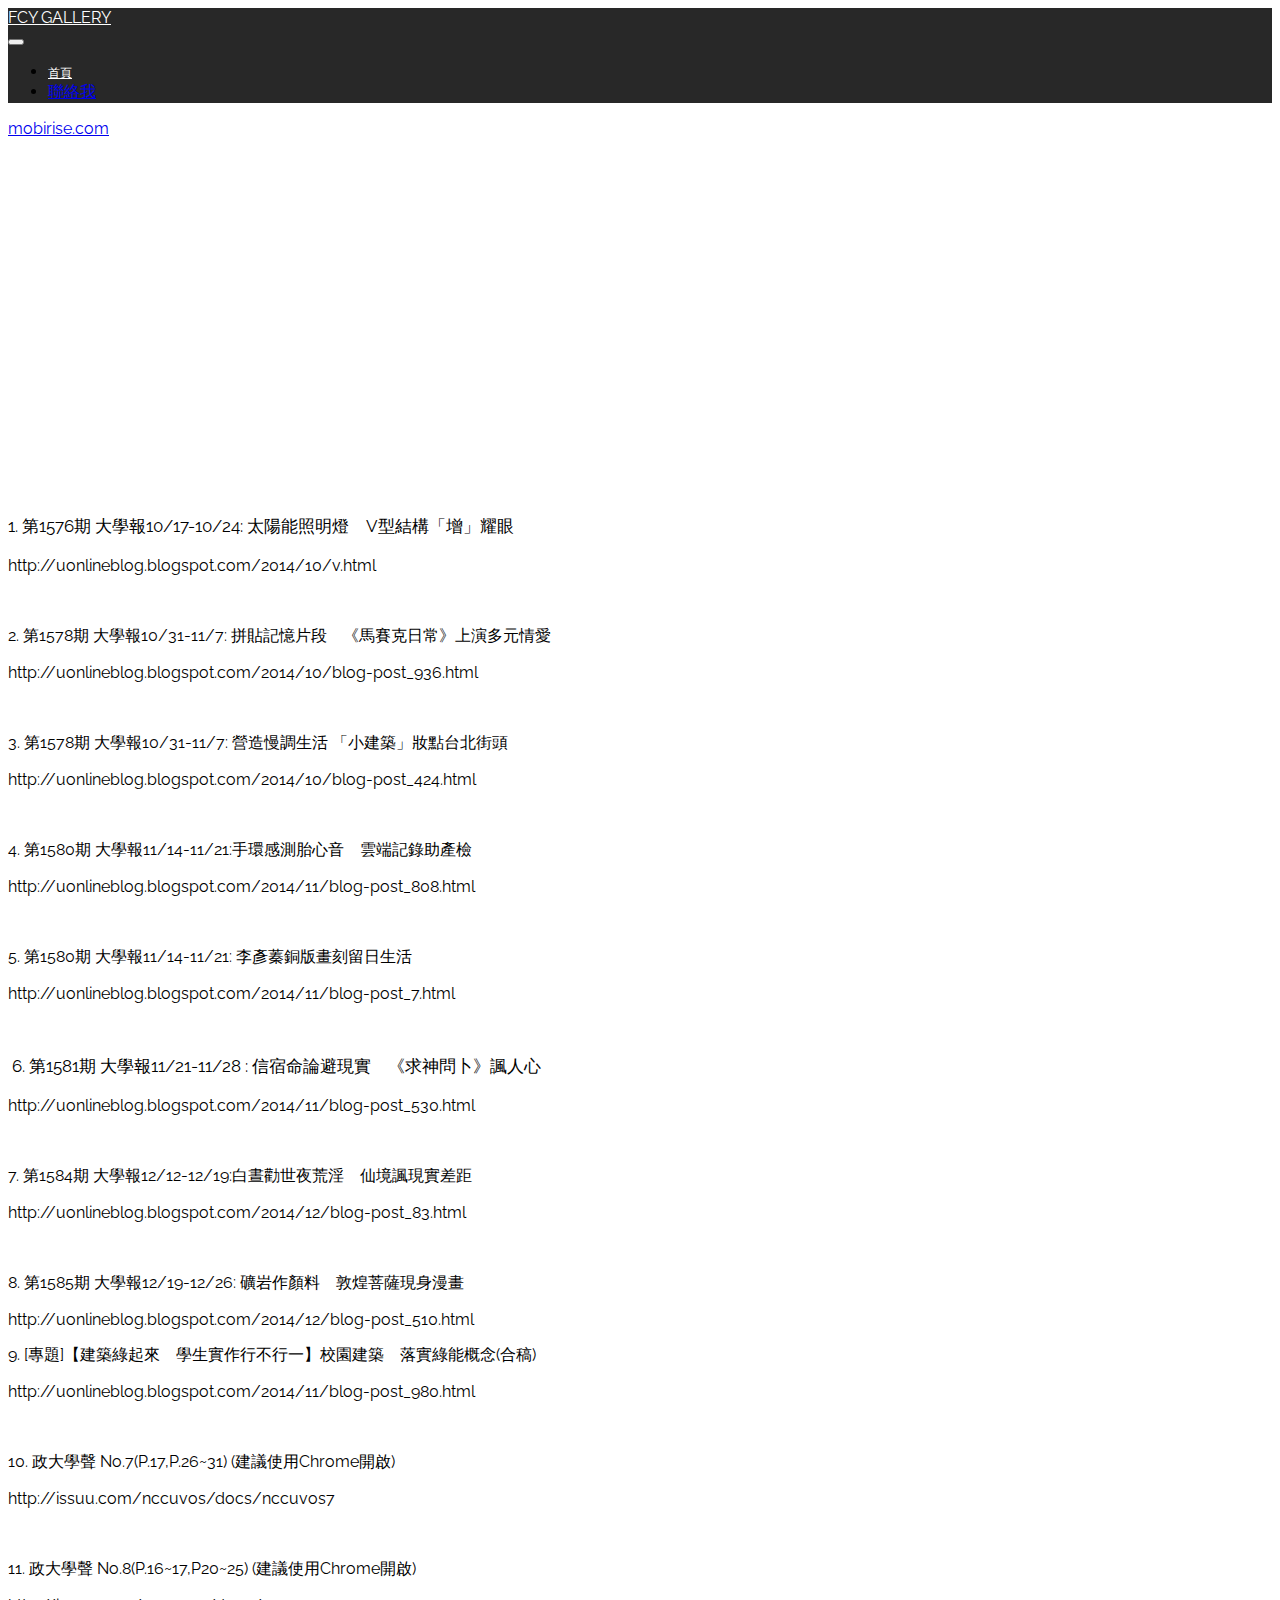
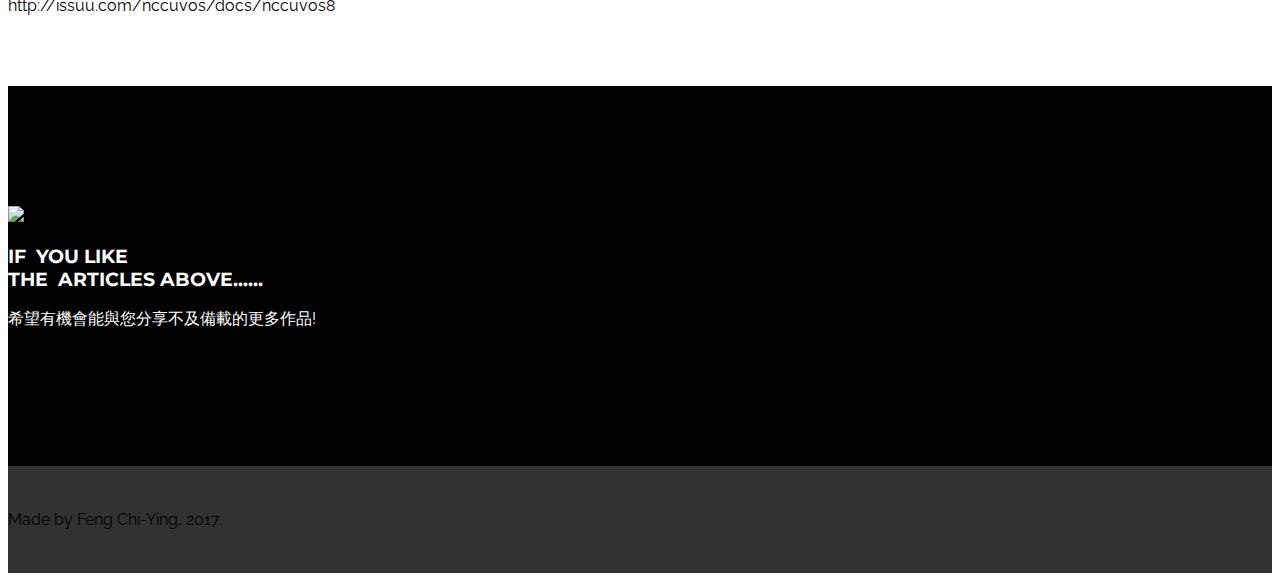
==== writing.html @ b8d7a673 "create github pages" ====
<!DOCTYPE html>
<html>
<head>
  <!-- Site made with Mobirise Website Builder v3.12.1, https://mobirise.com -->
  <meta charset="UTF-8">
  <meta http-equiv="X-UA-Compatible" content="IE=edge">
  <meta name="generator" content="Mobirise v3.12.1, mobirise.com">
  <meta name="viewport" content="width=device-width, initial-scale=1">
  <link rel="shortcut icon" href="assets/images/imag0545-128x96.png" type="image/x-icon">
  <meta name="description" content="文字作品">
  <title>文字作品</title>
  <link rel="stylesheet" href="https://fonts.googleapis.com/css?family=Lora:400,700,400italic,700italic&amp;subset=latin">
  <link rel="stylesheet" href="https://fonts.googleapis.com/css?family=Montserrat:400,700">
  <link rel="stylesheet" href="https://fonts.googleapis.com/css?family=Raleway:100,100i,200,200i,300,300i,400,400i,500,500i,600,600i,700,700i,800,800i,900,900i">
  <link rel="stylesheet" href="assets/bootstrap-material-design-font/css/material.css">
  <link rel="stylesheet" href="assets/web/assets/mobirise-icons/mobirise-icons.css">
  <link rel="stylesheet" href="assets/tether/tether.min.css">
  <link rel="stylesheet" href="assets/bootstrap/css/bootstrap.min.css">
  <link rel="stylesheet" href="assets/animate.css/animate.min.css">
  <link rel="stylesheet" href="assets/dropdown/css/style.css">
  <link rel="stylesheet" href="assets/theme/css/style.css">
  <link rel="stylesheet" href="assets/mobirise/css/mbr-additional.css" type="text/css">
  
  
  
</head>
<body>
<section id="menu-6">

    <nav class="navbar navbar-dropdown bg-color transparent navbar-fixed-top">
        <div class="container">

            <div class="mbr-table">
                <div class="mbr-table-cell">

                    <div class="navbar-brand">
                        <span class="navbar-logo"><span class="mbri-user2 mbr-iconfont mbr-iconfont-menu" style="color: rgb(249, 82, 219);"></span></span>
                        <a class="navbar-caption" href="index.html#header1-1">FCY GALLERY</a>
                    </div>

                </div>
                <div class="mbr-table-cell">

                    <button class="navbar-toggler pull-xs-right hidden-md-up" type="button" data-toggle="collapse" data-target="#exCollapsingNavbar">
                        <div class="hamburger-icon"></div>
                    </button>

                    <ul class="nav-dropdown collapse pull-xs-right nav navbar-nav navbar-toggleable-sm" id="exCollapsingNavbar"><li class="nav-item"><a class="nav-link link" href="#top"><span class="mbri-home mbr-iconfont mbr-iconfont-btn" style="color: rgb(41, 105, 176);"></span>首頁</a></li><li class="nav-item nav-btn"><a class="nav-link btn btn-white btn-white-outline" href="index.html#social-buttons2-k">聯絡我</a></li></ul>
                    <button hidden="" class="navbar-toggler navbar-close" type="button" data-toggle="collapse" data-target="#exCollapsingNavbar">
                        <div class="close-icon"></div>
                    </button>

                </div>
            </div>

        </div>
    </nav>

</section>

<section class="engine"><a rel="external" href="https://mobirise.com">mobirise.com</a></section><section class="mbr-section article mbr-parallax-background mbr-after-navbar" id="msg-box8-9" style="background-image: url(assets/images/mbr-1-2000x1333.jpg); padding-top: 120px; padding-bottom: 120px;">

    <div class="mbr-overlay" style="opacity: 0.5; background-color: rgb(34, 34, 34);">
    </div>
    <div class="container">
        <div class="row">
            <div class="col-md-8 col-md-offset-2 text-xs-center">
                <h3 class="mbr-section-title display-2">文字作品</h3>
                <div class="lead"><p>以下為過去所有的採訪作品。</p></div>
                
            </div>
        </div>
    </div>

</section>

<section class="mbr-section article mbr-section__container" id="content6-d" style="background-color: rgb(255, 255, 255); padding-top: 20px; padding-bottom: 20px;">

    <div class="container">
        <div class="row">
            <div class="col-xs-12 col-md-6 lead"><p><span style="font-size: 1.07rem; line-height: 1.5;">1.  	第1576期 大學報10/17-10/24: 太陽能照明燈　V型結構「增」耀眼</span><br></p><p>http://uonlineblog.blogspot.com/2014/10/v.html</p><p><br></p><p>2.  	第1578期 大學報10/31-11/7: 拼貼記憶片段　《馬賽克日常》上演多元情愛</p><p>http://uonlineblog.blogspot.com/2014/10/blog-post_936.html</p><p><br></p><p>3.  	第1578期 大學報10/31-11/7: 營造慢調生活 「小建築」妝點台北街頭&nbsp;</p><p>http://uonlineblog.blogspot.com/2014/10/blog-post_424.html</p><p><br></p><p>4.  	第1580期 大學報11/14-11/21:手環感測胎心音　雲端記錄助產檢</p><p>http://uonlineblog.blogspot.com/2014/11/blog-post_808.html</p><p><br></p><p>5.      第1580期 大學報11/14-11/21: 李彥蓁銅版畫刻留日生活&nbsp;</p><p>http://uonlineblog.blogspot.com/2014/11/blog-post_7.html</p><p><br></p></div>
            <div class="col-xs-12 col-md-6 lead"><p><span style="font-size: 1.07rem; line-height: 1.5;">&nbsp;6</span><span style="font-size: 1.07rem; line-height: 1.5;">.  	第1581期 大學報11/21-11/28 : 信宿命論避現實　《求神問卜》諷人心&nbsp;</span></p><p>http://uonlineblog.blogspot.com/2014/11/blog-post_530.html</p><p>&nbsp;</p><p>7.   第1584期 大學報12/12-12/19:白晝勸世夜荒淫　仙境諷現實差距</p><p>http://uonlineblog.blogspot.com/2014/12/blog-post_83.html</p><p><br></p><p>8.   第1585期 大學報12/19-12/26: 礦岩作顏料　敦煌菩薩現身漫畫</p><p>http://uonlineblog.blogspot.com/2014/12/blog-post_510.html</p><p>9. [專題]【建築綠起來　學生實作行不行一】校園建築　落實綠能概念(合稿)</p><p>http://uonlineblog.blogspot.com/2014/11/blog-post_980.html</p><p><br></p><p>10.   政大學聲 No.7(P.17,P.26~31) (建議使用Chrome開啟)</p><p>http://issuu.com/nccuvos/docs/nccuvos7</p><p><br></p><p>11.   政大學聲 No.8(P.16~17,P20~25) (建議使用Chrome開啟)</p><p>http://issuu.com/nccuvos/docs/nccuvos8</p><p><br></p></div>
        </div>
    </div>

</section>

<section class="mbr-section" id="msg-box6-q" style="background-color: rgb(0, 0, 0); padding-top: 120px; padding-bottom: 120px;">

    
    <div class="container">
        <div class="row">
            <div class="mbr-table-md-up">

              <div class="mbr-table-cell mbr-right-padding-md-up mbr-valign-top col-md-7 image-size" style="width: 50%;">
                  <div class="mbr-figure"><img src="assets/images/mbr-1400x933.jpg"></div>
              </div>

              


              <div class="mbr-table-cell col-md-5 text-xs-center text-md-left content-size">
                  <h3 class="mbr-section-title display-2">IF &nbsp;YOU LIKE <br>THE &nbsp;ARTICLES ABOVE......&nbsp;</h3>
                  <div class="lead">

                    <p>希望有機會能與您分享不及備載的更多作品!</p>

                  </div>

                  
              </div>


              

            </div>
        </div>
    </div>

</section>

<footer class="mbr-small-footer mbr-section mbr-section-nopadding" id="footer1-7" style="background-color: rgb(50, 50, 50); padding-top: 1.75rem; padding-bottom: 1.75rem;">
    
    <div class="container">
        <p class="text-xs-center"><font color="#000000">Made by Feng Chi-Ying, 2017.</font></p>
    </div>
</footer>


  <script src="assets/web/assets/jquery/jquery.min.js"></script>
  <script src="assets/tether/tether.min.js"></script>
  <script src="assets/bootstrap/js/bootstrap.min.js"></script>
  <script src="assets/smooth-scroll/smooth-scroll.js"></script>
  <script src="assets/jarallax/jarallax.js"></script>
  <script src="assets/viewport-checker/jquery.viewportchecker.js"></script>
  <script src="assets/dropdown/js/script.min.js"></script>
  <script src="assets/touch-swipe/jquery.touch-swipe.min.js"></script>
  <script src="assets/theme/js/script.js"></script>
  
  
  <input name="animation" type="hidden">
   <div id="scrollToTop" class="scrollToTop mbr-arrow-up"><a style="text-align: center;"><i class="mbr-arrow-up-icon"></i></a></div>
  </body>
</html>
---- assets/mobirise/css/mbr-additional.css ----
@import url(https://fonts.googleapis.com/css?family=Montserrat:400,700);
@import url(https://fonts.googleapis.com/css?family=Lora:400,700);
@import url(https://fonts.googleapis.com/css?family=Raleway:400,300,700);
@import url(https://fonts.googleapis.com/css?family=Oswald:400,300,700);



body,
input,
textarea,
.mbr-company .list-group-text {
  font-family: 'Raleway', sans-serif;
}
.mbr-footer-content li,
.mbr-footer .mbr-contacts li {
  font-family: 'Raleway', sans-serif;
}
.btn,
.alert,
h1,
h2,
h3,
h4,
h5,
h6,
.h1,
.h2,
.h3,
.h4,
.h5,
.h6,
.display-1,
.display-2,
.display-3,
.display-4,
.mbr-figure .mbr-figure-caption,
.mbr-gallery-title,
.mbr-map [data-state-details],
.mbr-price {
  font-family: 'Montserrat', sans-serif;
}
.mbr-footer-content h1,
.mbr-footer .mbr-contacts h1,
.mbr-footer-content h2,
.mbr-footer .mbr-contacts h2,
.mbr-footer-content h3,
.mbr-footer .mbr-contacts h3,
.mbr-footer-content h4,
.mbr-footer .mbr-contacts h4,
.mbr-footer-content p strong,
.mbr-footer .mbr-contacts p strong,
.mbr-footer-content strong,
.mbr-footer .mbr-contacts strong {
  font-family: 'Montserrat', sans-serif;
}
.btn {
  border-radius: 1.6em;
}
.mbr-subscribe .btn {
  border-radius: 1.6em !important;
}
.btn-sm,
.lead a,
.lead blockquote,
.mbr-section-subtitle,
.mbr-section-hero .mbr-section-lead,
.mbr-cards .card-subtitle,
.mbr-testimonial .card-block {
  font-family: 'Lora', serif;
}
.mbr-author-name {
  font-family: 'Montserrat', sans-serif;
}
.mbr-author-desc {
  font-family: 'Lora', serif;
}
.mbr-plan-title {
  font-family: 'Montserrat', sans-serif;
}
.mbr-plan-subtitle,
.mbr-plan-price-desc {
  font-family: 'Lora', serif;
}
.bg-primary {
  background-color: #87e4e4 !important;
}
.bg-success {
  background-color: #ffffff !important;
}
.bg-info {
  background-color: #7e9b9f !important;
}
.bg-warning {
  background-color: #fac51c !important;
}
.bg-danger {
  background-color: #f28281 !important;
}
.btn-primary {
  background-color: #87e4e4;
  border-color: #87e4e4;
  color: #ffffff;
}
.btn-primary:hover,
.btn-primary:focus,
.btn-primary.focus,
.btn-primary:active,
.btn-primary.active {
  color: #ffffff;
  background-color: #49d6d6;
  border-color: #49d6d6;
}
.btn-primary.disabled,
.btn-primary:disabled {
  color: #ffffff !important;
  background-color: #49d6d6 !important;
  border-color: #49d6d6 !important;
}
.btn-secondary {
  background-color: #2969b0;
  border-color: #2969b0;
  color: #ffffff;
}
.btn-secondary:hover,
.btn-secondary:focus,
.btn-secondary.focus,
.btn-secondary:active,
.btn-secondary.active {
  color: #ffffff;
  background-color: #1b4472;
  border-color: #1b4472;
}
.btn-secondary.disabled,
.btn-secondary:disabled {
  color: #ffffff !important;
  background-color: #1b4472 !important;
  border-color: #1b4472 !important;
}
.btn-info {
  background-color: #7e9b9f;
  border-color: #7e9b9f;
  color: #ffffff;
}
.btn-info:hover,
.btn-info:focus,
.btn-info.focus,
.btn-info:active,
.btn-info.active {
  color: #ffffff;
  background-color: #597478;
  border-color: #597478;
}
.btn-info.disabled,
.btn-info:disabled {
  color: #ffffff !important;
  background-color: #597478 !important;
  border-color: #597478 !important;
}
.btn-success {
  background-color: #ffffff;
  border-color: #ffffff;
  color: #ffffff;
}
.btn-success:hover,
.btn-success:focus,
.btn-success.focus,
.btn-success:active,
.btn-success.active {
  color: #ffffff;
  background-color: #d4d4d4;
  border-color: #d4d4d4;
}
.btn-success.disabled,
.btn-success:disabled {
  color: #ffffff !important;
  background-color: #d4d4d4 !important;
  border-color: #d4d4d4 !important;
}
.btn-warning {
  background-color: #fac51c;
  border-color: #fac51c;
  color: #ffffff;
}
.btn-warning:hover,
.btn-warning:focus,
.btn-warning.focus,
.btn-warning:active,
.btn-warning.active {
  color: #ffffff;
  background-color: #c59704;
  border-color: #c59704;
}
.btn-warning.disabled,
.btn-warning:disabled {
  color: #ffffff !important;
  background-color: #c59704 !important;
  border-color: #c59704 !important;
}
.btn-danger {
  background-color: #f28281;
  border-color: #f28281;
  color: #ffffff;
}
.btn-danger:hover,
.btn-danger:focus,
.btn-danger.focus,
.btn-danger:active,
.btn-danger.active {
  color: #ffffff;
  background-color: #eb3d3c;
  border-color: #eb3d3c;
}
.btn-danger.disabled,
.btn-danger:disabled {
  color: #ffffff !important;
  background-color: #eb3d3c !important;
  border-color: #eb3d3c !important;
}
.btn-primary-outline {
  background: none;
  border-color: #34d1d1;
  color: #34d1d1;
}
.btn-primary-outline:hover,
.btn-primary-outline:focus,
.btn-primary-outline.focus,
.btn-primary-outline:active,
.btn-primary-outline.active {
  color: #ffffff;
  background-color: #87e4e4;
  border-color: #87e4e4;
}
.btn-primary-outline.disabled,
.btn-primary-outline:disabled {
  color: #ffffff !important;
  background-color: #87e4e4 !important;
  border-color: #87e4e4 !important;
}
.btn-secondary-outline {
  background: none;
  border-color: #16385d;
  color: #16385d;
}
.btn-secondary-outline:hover,
.btn-secondary-outline:focus,
.btn-secondary-outline.focus,
.btn-secondary-outline:active,
.btn-secondary-outline.active {
  color: #ffffff;
  background-color: #2969b0;
  border-color: #2969b0;
}
.btn-secondary-outline.disabled,
.btn-secondary-outline:disabled {
  color: #ffffff !important;
  background-color: #2969b0 !important;
  border-color: #2969b0 !important;
}
.btn-info-outline {
  background: none;
  border-color: #4e6669;
  color: #4e6669;
}
.btn-info-outline:hover,
.btn-info-outline:focus,
.btn-info-outline.focus,
.btn-info-outline:active,
.btn-info-outline.active {
  color: #ffffff;
  background-color: #7e9b9f;
  border-color: #7e9b9f;
}
.btn-info-outline.disabled,
.btn-info-outline:disabled {
  color: #ffffff !important;
  background-color: #7e9b9f !important;
  border-color: #7e9b9f !important;
}
.btn-success-outline {
  background: none;
  border-color: #ffffff;
  color: #ffffff;
}
.btn-success-outline:hover,
.btn-success-outline:focus,
.btn-success-outline.focus,
.btn-success-outline:active,
.btn-success-outline.active {
  color: #ffffff;
  background-color: #ffffff;
  border-color: #ffffff;
}
.btn-success-outline.disabled,
.btn-success-outline:disabled {
  color: #ffffff !important;
  background-color: #ffffff !important;
  border-color: #ffffff !important;
}
.btn-warning-outline {
  background: none;
  border-color: #ac8404;
  color: #ac8404;
}
.btn-warning-outline:hover,
.btn-warning-outline:focus,
.btn-warning-outline.focus,
.btn-warning-outline:active,
.btn-warning-outline.active {
  color: #ffffff;
  background-color: #fac51c;
  border-color: #fac51c;
}
.btn-warning-outline.disabled,
.btn-warning-outline:disabled {
  color: #ffffff !important;
  background-color: #fac51c !important;
  border-color: #fac51c !important;
}
.btn-danger-outline {
  background: none;
  border-color: #e82625;
  color: #e82625;
}
.btn-danger-outline:hover,
.btn-danger-outline:focus,
.btn-danger-outline.focus,
.btn-danger-outline:active,
.btn-danger-outline.active {
  color: #ffffff;
  background-color: #f28281;
  border-color: #f28281;
}
.btn-danger-outline.disabled,
.btn-danger-outline:disabled {
  color: #ffffff !important;
  background-color: #f28281 !important;
  border-color: #f28281 !important;
}
.text-primary {
  color: #87e4e4 !important;
}
.text-success {
  color: #ffffff !important;
}
.text-info {
  color: #7e9b9f !important;
}
.text-warning {
  color: #fac51c !important;
}
.text-danger {
  color: #f28281 !important;
}
.alert-success {
  background-color: #ffffff;
}
.alert-info {
  background-color: #7e9b9f;
}
.alert-warning {
  background-color: #fac51c;
}
.alert-danger {
  background-color: #f28281;
}
.btn-social {
  border-color: #87e4e4;
}
.btn-social:hover {
  background: #87e4e4;
}
.mbr-company .list-group-item.active .list-group-text {
  color: #87e4e4;
}
.mbr-footer p a,
.mbr-footer ul a {
  color: #87e4e4;
}
.mbr-footer-content li::before,
.mbr-footer .mbr-contacts li::before {
  background: #87e4e4;
}
.mbr-footer-content li a:hover,
.mbr-footer .mbr-contacts li a:hover {
  color: #87e4e4;
}
.lead a,
.lead a:hover {
  color: #87e4e4;
}
.lead blockquote {
  border-color: #87e4e4;
}
.mbr-plan-header.bg-primary .mbr-plan-subtitle,
.mbr-plan-header.bg-primary .mbr-plan-price-desc {
  color: #ffffff;
}
.mbr-plan-header.bg-success .mbr-plan-subtitle,
.mbr-plan-header.bg-success .mbr-plan-price-desc {
  color: #ffffff;
}
.mbr-plan-header.bg-info .mbr-plan-subtitle,
.mbr-plan-header.bg-info .mbr-plan-price-desc {
  color: #c7d4d5;
}
.mbr-plan-header.bg-warning .mbr-plan-subtitle,
.mbr-plan-header.bg-warning .mbr-plan-price-desc {
  color: #fef8e4;
}
.mbr-plan-header.bg-danger .mbr-plan-subtitle,
.mbr-plan-header.bg-danger .mbr-plan-price-desc {
  color: #ffffff;
}
.mbr-small-footer a,
.mbr-gallery-filter li:hover {
  color: #87e4e4;
}
#msg-box8-9 .mbr-section-title,
#msg-box8-9 p {
  color: #fff;
}
#msg-box8-9 .lead {
  color: #ffffff;
}
#menu-6 .hide-buttons .nav-btn {
  display: none !important;
}
#menu-6 .navbar-caption {
  color: #ffffff;
}
#menu-6 .navbar-toggler {
  color: #ffffff;
}
#menu-6 .link,
#menu-6 .dropdown-item {
  color: #ffffff;
}
#menu-6 .link {
  font-size: 0.75rem;
}
#menu-6 .dropdown-item,
#menu-6 .nav-dropdown-sm .link {
  font-size: 0.812rem;
}
#menu-6 .link:hover,
#menu-6 .dropdown-item:hover,
#menu-6 .link:focus,
#menu-6 .dropdown-item:focus {
  color: #87e4e4;
}
#menu-6 .link[aria-expanded="true"],
#menu-6 .dropdown-menu {
  background: #0e0e0e;
}
#menu-6 .nav-dropdown-sm .link:focus,
#menu-6 .nav-dropdown-sm .link:hover,
#menu-6 .nav-dropdown-sm .dropdown-item:focus,
#menu-6 .nav-dropdown-sm .dropdown-item:hover {
  background: #202020!important;
}
#menu-6 .navbar,
#menu-6 .nav-dropdown-sm,
#menu-6 .nav-dropdown-sm .link[aria-expanded="true"],
#menu-6 .nav-dropdown-sm .dropdown-menu {
  background: #282828;
}
#menu-6 .bg-color.transparent .link {
  color: #ffffff;
  transition: none;
}
#menu-6 .bg-color.transparent.opened .link {
  transition: color 0.2s ease-in-out;
}
#menu-6 .bg-color.transparent.opened .link:hover,
#menu-6 .bg-color.transparent.opened .link:focus {
  color: #87e4e4;
}
#menu-6 .link[aria-expanded="true"],
#menu-6 .dropdown-item[aria-expanded="true"] {
  color: #87e4e4!important;
}
#menu-6.mbr-navbar--stuck .mbr-navbar__section {
  background: #2c2c2c;
}
#menu-6 .mbr-navbar__hamburger {
  color: #ffffff;
}
#menu-6 .close-icon::before,
#menu-6 .close-icon::after {
  background-color: #ffffff;
}
#msg-box6-q .mbr-section-title,
#msg-box6-q .lead p {
  color: #fff;
}

#menu-0 .hide-buttons .nav-btn {
  display: none !important;
}
#menu-0 .navbar-caption {
  color: #ffffff;
}
#menu-0 .navbar-toggler {
  color: #ffffff;
}
#menu-0 .link,
#menu-0 .dropdown-item {
  color: #ffffff;
}
#menu-0 .link {
  font-size: 0.75rem;
}
#menu-0 .dropdown-item,
#menu-0 .nav-dropdown-sm .link {
  font-size: 0.812rem;
}
#menu-0 .link:hover,
#menu-0 .dropdown-item:hover,
#menu-0 .link:focus,
#menu-0 .dropdown-item:focus {
  color: #87e4e4;
}
#menu-0 .link[aria-expanded="true"],
#menu-0 .dropdown-menu {
  background: #0e0e0e;
}
#menu-0 .nav-dropdown-sm .link:focus,
#menu-0 .nav-dropdown-sm .link:hover,
#menu-0 .nav-dropdown-sm .dropdown-item:focus,
#menu-0 .nav-dropdown-sm .dropdown-item:hover {
  background: #202020!important;
}
#menu-0 .navbar,
#menu-0 .nav-dropdown-sm,
#menu-0 .nav-dropdown-sm .link[aria-expanded="true"],
#menu-0 .nav-dropdown-sm .dropdown-menu {
  background: #282828;
}
#menu-0 .bg-color.transparent .link {
  color: #ffffff;
  transition: none;
}
#menu-0 .bg-color.transparent.opened .link {
  transition: color 0.2s ease-in-out;
}
#menu-0 .bg-color.transparent.opened .link:hover,
#menu-0 .bg-color.transparent.opened .link:focus {
  color: #87e4e4;
}
#menu-0 .link[aria-expanded="true"],
#menu-0 .dropdown-item[aria-expanded="true"] {
  color: #87e4e4!important;
}
#menu-0.mbr-navbar--stuck .mbr-navbar__section {
  background: #2c2c2c;
}
#menu-0 .mbr-navbar__hamburger {
  color: #ffffff;
}
#menu-0 .close-icon::before,
#menu-0 .close-icon::after {
  background-color: #ffffff;
}
#header1-1 .btn {
  font-family: 'Oswald', sans-serif;
}
#header1-1 .mbr-section-title {
  color: #2969b0;
}
#header1-1 .mbr-section-lead {
  color: #000000;
}
#image2-f DIV {
  font-size: 18px;
  color: #000000;
}
#features3-j .btn {
  font-size: 16px;
}
#msg-box1-h H3 {
  font-size: 46px;
  color: #2969b0;
}
#msg-box1-h .btn {
  font-size: 16px;
}
#msg-box1-h FONT {
  color: #7c706b;
}
#features6-5 H4 {
  color: #ec2cde;
}
#features6-5 .btn {
  font-size: 16px;
}
#features6-5 P {
  text-align: center;
}
#features6-5 FONT {
  text-align: left;
}
#social-buttons3-n .mbr-section-title,
#social-buttons3-n .btn-social {
  color: #fff;
}
#social-buttons3-n .mbr-section-title {
  font-size: 36px;
}
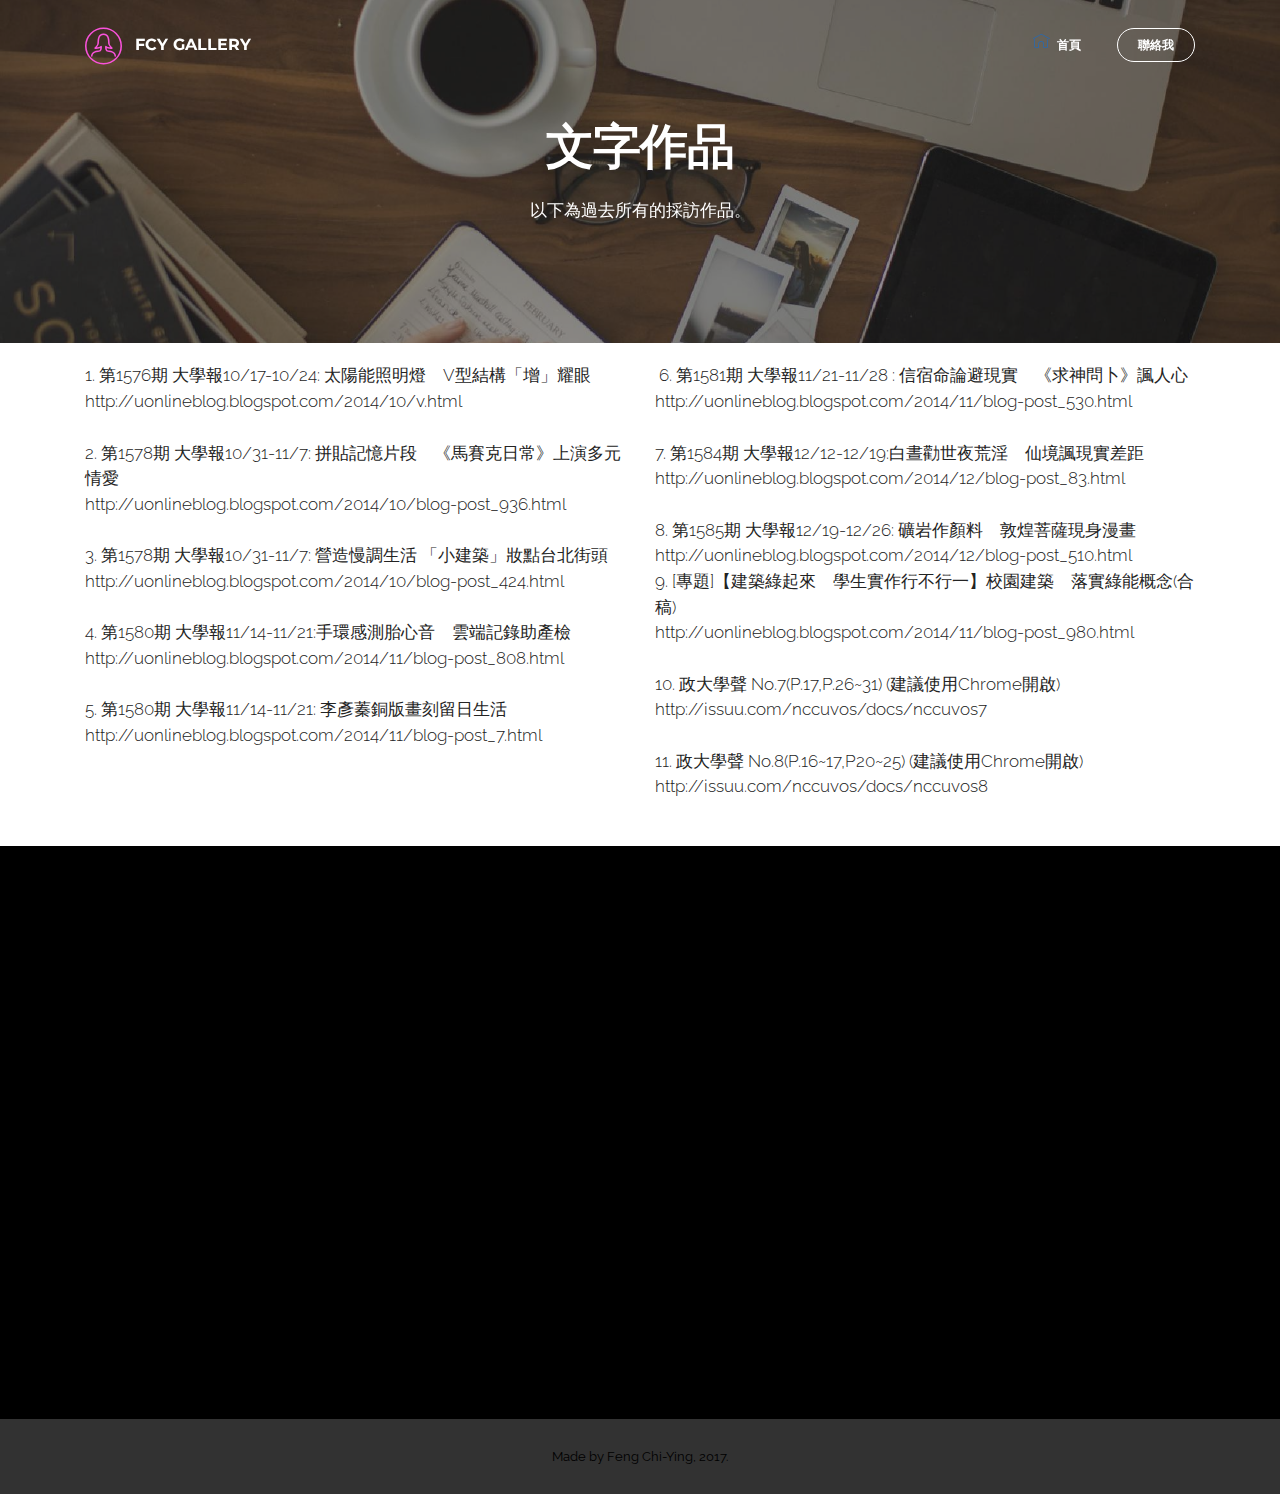
==== commit 9e1a7c0a: "create github pages" ====
--- a/writing.html
+++ b/writing.html
@@ -58,7 +58,7 @@
 
 </section>
 
-<section class="engine"><a rel="external" href="https://mobirise.com">mobirise.com</a></section><section class="mbr-section article mbr-parallax-background mbr-after-navbar" id="msg-box8-9" style="background-image: url(assets/images/mbr-1-2000x1333.jpg); padding-top: 120px; padding-bottom: 120px;">
+<section class="engine"><a rel="external" href="https://mobirise.com">Mobirise</a></section><section class="mbr-section article mbr-parallax-background mbr-after-navbar" id="msg-box8-9" style="background-image: url(assets/images/mbr-1-2000x1333.jpg); padding-top: 120px; padding-bottom: 120px;">
 
     <div class="mbr-overlay" style="opacity: 0.5; background-color: rgb(34, 34, 34);">
     </div>
--- a/assets/bootstrap-material-design-font/css/material.css
+++ b/assets/bootstrap-material-design-font/css/material.css
@@ -0,0 +1,2522 @@
+@font-face {
+  font-family: 'Material-Design-Icons';
+  src: url('../fonts/Material-Design-Icons.eot?3ocs8m');
+  src: url('../fonts/Material-Design-Icons.eot?#iefix3ocs8m') format('embedded-opentype'), url('../fonts/Material-Design-Icons.woff?3ocs8m') format('woff'), url('../fonts/Material-Design-Icons.ttf?3ocs8m') format('truetype'), url('../fonts/Material-Design-Icons.svg?3ocs8m#Material-Design-Icons') format('svg');
+  font-weight: normal;
+  font-style: normal;
+}
+[class^="mdi-"],
+[class*="mdi-"] {
+  speak: none;
+  display: inline-block;
+  font-style: normal;
+  font-variant:normal;
+  font-weight:normal;
+  /*font-size:24px;*/
+  line-height:1;
+  font-family:'Material-Design-Icons' !important;
+  text-rendering: auto;
+  
+  -webkit-font-smoothing: antialiased;
+  -moz-osx-font-smoothing: grayscale;
+  -webkit-transform: translate(0, 0);
+      -ms-transform: translate(0, 0);
+          transform: translate(0, 0);
+}
+[class^="mdi-"]:before,
+[class*="mdi-"]:before {
+  display: inline-block;
+  speak: none;
+  text-decoration: inherit;
+}
+[class^="mdi-"].pull-left,
+[class*="mdi-"].pull-left {
+  margin-right: .3em;
+}
+[class^="mdi-"].pull-right,
+[class*="mdi-"].pull-right {
+  margin-left: .3em;
+}
+[class^="mdi-"].mdi-lg:before,
+[class*="mdi-"].mdi-lg:before,
+[class^="mdi-"].mdi-lg:after,
+[class*="mdi-"].mdi-lg:after {
+  font-size: 1.33333333em;
+  line-height: 0.75em;
+  vertical-align: -15%;
+}
+[class^="mdi-"].mdi-2x:before,
+[class*="mdi-"].mdi-2x:before,
+[class^="mdi-"].mdi-2x:after,
+[class*="mdi-"].mdi-2x:after {
+  font-size: 2em;
+}
+[class^="mdi-"].mdi-3x:before,
+[class*="mdi-"].mdi-3x:before,
+[class^="mdi-"].mdi-3x:after,
+[class*="mdi-"].mdi-3x:after {
+  font-size: 3em;
+}
+[class^="mdi-"].mdi-4x:before,
+[class*="mdi-"].mdi-4x:before,
+[class^="mdi-"].mdi-4x:after,
+[class*="mdi-"].mdi-4x:after {
+  font-size: 4em;
+}
+[class^="mdi-"].mdi-5x:before,
+[class*="mdi-"].mdi-5x:before,
+[class^="mdi-"].mdi-5x:after,
+[class*="mdi-"].mdi-5x:after {
+  font-size: 5em;
+}
+[class^="mdi-device-signal-cellular-"]:after,
+[class^="mdi-device-battery-"]:after,
+[class^="mdi-device-battery-charging-"]:after,
+[class^="mdi-device-signal-cellular-connected-no-internet-"]:after,
+[class^="mdi-device-signal-wifi-"]:after,
+[class^="mdi-device-signal-wifi-statusbar-not-connected"]:after,
+.mdi-device-network-wifi:after {
+  opacity: .3;
+  position: absolute;
+  left: 0;
+  top: 0;
+  z-index: 1;
+  display: inline-block;
+  speak: none;
+  text-decoration: inherit;
+}
+[class^="mdi-device-signal-cellular-"]:after {
+  content: "\e758";
+}
+[class^="mdi-device-battery-"]:after {
+  content: "\e735";
+}
+[class^="mdi-device-battery-charging-"]:after {
+  content: "\e733";
+}
+[class^="mdi-device-signal-cellular-connected-no-internet-"]:after {
+  content: "\e75d";
+}
+[class^="mdi-device-signal-wifi-"]:after,
+.mdi-device-network-wifi:after {
+  content: "\e765";
+}
+[class^="mdi-device-signal-wifi-statusbasr-not-connected"]:after {
+  content: "\e8f7";
+}
+.mdi-device-signal-cellular-off:after,
+.mdi-device-signal-cellular-null:after,
+.mdi-device-signal-cellular-no-sim:after,
+.mdi-device-signal-wifi-off:after,
+.mdi-device-signal-wifi-4-bar:after,
+.mdi-device-signal-cellular-4-bar:after,
+.mdi-device-battery-alert:after,
+.mdi-device-signal-cellular-connected-no-internet-4-bar:after,
+.mdi-device-battery-std:after,
+.mdi-device-battery-full .mdi-device-battery-unknown:after {
+  content: "";
+}
+.mdi-fw {
+  width: 1.28571429em;
+  text-align: center;
+}
+.mdi-ul {
+  padding-left: 0;
+  margin-left: 2.14285714em;
+  list-style-type: none;
+}
+.mdi-ul > li {
+  position: relative;
+}
+.mdi-li {
+  position: absolute;
+  left: -2.14285714em;
+  width: 2.14285714em;
+  top: 0.14285714em;
+  text-align: center;
+}
+.mdi-li.mdi-lg {
+  left: -1.85714286em;
+}
+.mdi-border {
+  padding: .2em .25em .15em;
+  border: solid 0.08em #eeeeee;
+  border-radius: .1em;
+}
+.mdi-spin {
+  -webkit-animation: mdi-spin 2s infinite linear;
+  animation: mdi-spin 2s infinite linear;
+  -webkit-transform-origin: 50% 50%;
+  -ms-transform-origin: 50% 50%;
+      transform-origin: 50% 50%;
+}
+.mdi-pulse {
+  -webkit-animation: mdi-spin 1s steps(8) infinite;
+  animation: mdi-spin 1s steps(8) infinite;
+  -webkit-transform-origin: 50% 50%;
+  -ms-transform-origin: 50% 50%;
+      transform-origin: 50% 50%;
+}
+@-webkit-keyframes mdi-spin {
+  0% {
+    -webkit-transform: rotate(0deg);
+    transform: rotate(0deg);
+  }
+  100% {
+    -webkit-transform: rotate(359deg);
+    transform: rotate(359deg);
+  }
+}
+@keyframes mdi-spin {
+  0% {
+    -webkit-transform: rotate(0deg);
+    transform: rotate(0deg);
+  }
+  100% {
+    -webkit-transform: rotate(359deg);
+    transform: rotate(359deg);
+  }
+}
+.mdi-rotate-90 {
+  filter: progid:DXImageTransform.Microsoft.BasicImage(rotation=1);
+  -webkit-transform: rotate(90deg);
+  -ms-transform: rotate(90deg);
+  transform: rotate(90deg);
+}
+.mdi-rotate-180 {
+  filter: progid:DXImageTransform.Microsoft.BasicImage(rotation=2);
+  -webkit-transform: rotate(180deg);
+  -ms-transform: rotate(180deg);
+  transform: rotate(180deg);
+}
+.mdi-rotate-270 {
+  filter: progid:DXImageTransform.Microsoft.BasicImage(rotation=3);
+  -webkit-transform: rotate(270deg);
+  -ms-transform: rotate(270deg);
+  transform: rotate(270deg);
+}
+.mdi-flip-horizontal {
+  filter: progid:DXImageTransform.Microsoft.BasicImage(rotation=0, mirror=1);
+  -webkit-transform: scale(-1, 1);
+  -ms-transform: scale(-1, 1);
+  transform: scale(-1, 1);
+}
+.mdi-flip-vertical {
+  filter: progid:DXImageTransform.Microsoft.BasicImage(rotation=2, mirror=1);
+  -webkit-transform: scale(1, -1);
+  -ms-transform: scale(1, -1);
+  transform: scale(1, -1);
+}
+:root .mdi-rotate-90,
+:root .mdi-rotate-180,
+:root .mdi-rotate-270,
+:root .mdi-flip-horizontal,
+:root .mdi-flip-vertical {
+  -webkit-filter: none;
+          filter: none;
+}
+.mdi-stack {
+  position: relative;
+  display: inline-block;
+  width: 2em;
+  height: 2em;
+  line-height: 2em;
+  vertical-align: middle;
+}
+.mdi-stack-1x,
+.mdi-stack-2x {
+  position: absolute;
+  left: 0;
+  width: 100%;
+  text-align: center;
+}
+.mdi-stack-1x {
+  line-height: inherit;
+}
+.mdi-stack-2x {
+  font-size: 2em;
+}
+.mdi-inverse {
+  color: #ffffff;
+}
+/* Start Icons */
+.mdi-action-3d-rotation:before {
+  content: "\e600";
+}
+.mdi-action-accessibility:before {
+  content: "\e601";
+}
+.mdi-action-account-balance-wallet:before {
+  content: "\e602";
+}
+.mdi-action-account-balance:before {
+  content: "\e603";
+}
+.mdi-action-account-box:before {
+  content: "\e604";
+}
+.mdi-action-account-child:before {
+  content: "\e605";
+}
+.mdi-action-account-circle:before {
+  content: "\e606";
+}
+.mdi-action-add-shopping-cart:before {
+  content: "\e607";
+}
+.mdi-action-alarm-add:before {
+  content: "\e608";
+}
+.mdi-action-alarm-off:before {
+  content: "\e609";
+}
+.mdi-action-alarm-on:before {
+  content: "\e60a";
+}
+.mdi-action-alarm:before {
+  content: "\e60b";
+}
+.mdi-action-android:before {
+  content: "\e60c";
+}
+.mdi-action-announcement:before {
+  content: "\e60d";
+}
+.mdi-action-aspect-ratio:before {
+  content: "\e60e";
+}
+.mdi-action-assessment:before {
+  content: "\e60f";
+}
+.mdi-action-assignment-ind:before {
+  content: "\e610";
+}
+.mdi-action-assignment-late:before {
+  content: "\e611";
+}
+.mdi-action-assignment-return:before {
+  content: "\e612";
+}
+.mdi-action-assignment-returned:before {
+  content: "\e613";
+}
+.mdi-action-assignment-turned-in:before {
+  content: "\e614";
+}
+.mdi-action-assignment:before {
+  content: "\e615";
+}
+.mdi-action-autorenew:before {
+  content: "\e616";
+}
+.mdi-action-backup:before {
+  content: "\e617";
+}
+.mdi-action-book:before {
+  content: "\e618";
+}
+.mdi-action-bookmark-outline:before {
+  content: "\e619";
+}
+.mdi-action-bookmark:before {
+  content: "\e61a";
+}
+.mdi-action-bug-report:before {
+  content: "\e61b";
+}
+.mdi-action-cached:before {
+  content: "\e61c";
+}
+.mdi-action-check-circle:before {
+  content: "\e61d";
+}
+.mdi-action-class:before {
+  content: "\e61e";
+}
+.mdi-action-credit-card:before {
+  content: "\e61f";
+}
+.mdi-action-dashboard:before {
+  content: "\e620";
+}
+.mdi-action-delete:before {
+  content: "\e621";
+}
+.mdi-action-description:before {
+  content: "\e622";
+}
+.mdi-action-dns:before {
+  content: "\e623";
+}
+.mdi-action-done-all:before {
+  content: "\e624";
+}
+.mdi-action-done:before {
+  content: "\e625";
+}
+.mdi-action-event:before {
+  content: "\e626";
+}
+.mdi-action-exit-to-app:before {
+  content: "\e627";
+}
+.mdi-action-explore:before {
+  content: "\e628";
+}
+.mdi-action-extension:before {
+  content: "\e629";
+}
+.mdi-action-face-unlock:before {
+  content: "\e62a";
+}
+.mdi-action-favorite-outline:before {
+  content: "\e62b";
+}
+.mdi-action-favorite:before {
+  content: "\e62c";
+}
+.mdi-action-find-in-page:before {
+  content: "\e62d";
+}
+.mdi-action-find-replace:before {
+  content: "\e62e";
+}
+.mdi-action-flip-to-back:before {
+  content: "\e62f";
+}
+.mdi-action-flip-to-front:before {
+  content: "\e630";
+}
+.mdi-action-get-app:before {
+  content: "\e631";
+}
+.mdi-action-grade:before {
+  content: "\e632";
+}
+.mdi-action-group-work:before {
+  content: "\e633";
+}
+.mdi-action-help:before {
+  content: "\e634";
+}
+.mdi-action-highlight-remove:before {
+  content: "\e635";
+}
+.mdi-action-history:before {
+  content: "\e636";
+}
+.mdi-action-home:before {
+  content: "\e637";
+}
+.mdi-action-https:before {
+  content: "\e638";
+}
+.mdi-action-info-outline:before {
+  content: "\e639";
+}
+.mdi-action-info:before {
+  content: "\e63a";
+}
+.mdi-action-input:before {
+  content: "\e63b";
+}
+.mdi-action-invert-colors:before {
+  content: "\e63c";
+}
+.mdi-action-label-outline:before {
+  content: "\e63d";
+}
+.mdi-action-label:before {
+  content: "\e63e";
+}
+.mdi-action-language:before {
+  content: "\e63f";
+}
+.mdi-action-launch:before {
+  content: "\e640";
+}
+.mdi-action-list:before {
+  content: "\e641";
+}
+.mdi-action-lock-open:before {
+  content: "\e642";
+}
+.mdi-action-lock-outline:before {
+  content: "\e643";
+}
+.mdi-action-lock:before {
+  content: "\e644";
+}
+.mdi-action-loyalty:before {
+  content: "\e645";
+}
+.mdi-action-markunread-mailbox:before {
+  content: "\e646";
+}
+.mdi-action-note-add:before {
+  content: "\e647";
+}
+.mdi-action-open-in-browser:before {
+  content: "\e648";
+}
+.mdi-action-open-in-new:before {
+  content: "\e649";
+}
+.mdi-action-open-with:before {
+  content: "\e64a";
+}
+.mdi-action-pageview:before {
+  content: "\e64b";
+}
+.mdi-action-payment:before {
+  content: "\e64c";
+}
+.mdi-action-perm-camera-mic:before {
+  content: "\e64d";
+}
+.mdi-action-perm-contact-cal:before {
+  content: "\e64e";
+}
+.mdi-action-perm-data-setting:before {
+  content: "\e64f";
+}
+.mdi-action-perm-device-info:before {
+  content: "\e650";
+}
+.mdi-action-perm-identity:before {
+  content: "\e651";
+}
+.mdi-action-perm-media:before {
+  content: "\e652";
+}
+.mdi-action-perm-phone-msg:before {
+  content: "\e653";
+}
+.mdi-action-perm-scan-wifi:before {
+  content: "\e654";
+}
+.mdi-action-picture-in-picture:before {
+  content: "\e655";
+}
+.mdi-action-polymer:before {
+  content: "\e656";
+}
+.mdi-action-print:before {
+  content: "\e657";
+}
+.mdi-action-query-builder:before {
+  content: "\e658";
+}
+.mdi-action-question-answer:before {
+  content: "\e659";
+}
+.mdi-action-receipt:before {
+  content: "\e65a";
+}
+.mdi-action-redeem:before {
+  content: "\e65b";
+}
+.mdi-action-reorder:before {
+  content: "\e65c";
+}
+.mdi-action-report-problem:before {
+  content: "\e65d";
+}
+.mdi-action-restore:before {
+  content: "\e65e";
+}
+.mdi-action-room:before {
+  content: "\e65f";
+}
+.mdi-action-schedule:before {
+  content: "\e660";
+}
+.mdi-action-search:before {
+  content: "\e661";
+}
+.mdi-action-settings-applications:before {
+  content: "\e662";
+}
+.mdi-action-settings-backup-restore:before {
+  content: "\e663";
+}
+.mdi-action-settings-bluetooth:before {
+  content: "\e664";
+}
+.mdi-action-settings-cell:before {
+  content: "\e665";
+}
+.mdi-action-settings-display:before {
+  content: "\e666";
+}
+.mdi-action-settings-ethernet:before {
+  content: "\e667";
+}
+.mdi-action-settings-input-antenna:before {
+  content: "\e668";
+}
+.mdi-action-settings-input-component:before {
+  content: "\e669";
+}
+.mdi-action-settings-input-composite:before {
+  content: "\e66a";
+}
+.mdi-action-settings-input-hdmi:before {
+  content: "\e66b";
+}
+.mdi-action-settings-input-svideo:before {
+  content: "\e66c";
+}
+.mdi-action-settings-overscan:before {
+  content: "\e66d";
+}
+.mdi-action-settings-phone:before {
+  content: "\e66e";
+}
+.mdi-action-settings-power:before {
+  content: "\e66f";
+}
+.mdi-action-settings-remote:before {
+  content: "\e670";
+}
+.mdi-action-settings-voice:before {
+  content: "\e671";
+}
+.mdi-action-settings:before {
+  content: "\e672";
+}
+.mdi-action-shop-two:before {
+  content: "\e673";
+}
+.mdi-action-shop:before {
+  content: "\e674";
+}
+.mdi-action-shopping-basket:before {
+  content: "\e675";
+}
+.mdi-action-shopping-cart:before {
+  content: "\e676";
+}
+.mdi-action-speaker-notes:before {
+  content: "\e677";
+}
+.mdi-action-spellcheck:before {
+  content: "\e678";
+}
+.mdi-action-star-rate:before {
+  content: "\e679";
+}
+.mdi-action-stars:before {
+  content: "\e67a";
+}
+.mdi-action-store:before {
+  content: "\e67b";
+}
+.mdi-action-subject:before {
+  content: "\e67c";
+}
+.mdi-action-supervisor-account:before {
+  content: "\e67d";
+}
+.mdi-action-swap-horiz:before {
+  content: "\e67e";
+}
+.mdi-action-swap-vert-circle:before {
+  content: "\e67f";
+}
+.mdi-action-swap-vert:before {
+  content: "\e680";
+}
+.mdi-action-system-update-tv:before {
+  content: "\e681";
+}
+.mdi-action-tab-unselected:before {
+  content: "\e682";
+}
+.mdi-action-tab:before {
+  content: "\e683";
+}
+.mdi-action-theaters:before {
+  content: "\e684";
+}
+.mdi-action-thumb-down:before {
+  content: "\e685";
+}
+.mdi-action-thumb-up:before {
+  content: "\e686";
+}
+.mdi-action-thumbs-up-down:before {
+  content: "\e687";
+}
+.mdi-action-toc:before {
+  content: "\e688";
+}
+.mdi-action-today:before {
+  content: "\e689";
+}
+.mdi-action-track-changes:before {
+  content: "\e68a";
+}
+.mdi-action-translate:before {
+  content: "\e68b";
+}
+.mdi-action-trending-down:before {
+  content: "\e68c";
+}
+.mdi-action-trending-neutral:before {
+  content: "\e68d";
+}
+.mdi-action-trending-up:before {
+  content: "\e68e";
+}
+.mdi-action-turned-in-not:before {
+  content: "\e68f";
+}
+.mdi-action-turned-in:before {
+  content: "\e690";
+}
+.mdi-action-verified-user:before {
+  content: "\e691";
+}
+.mdi-action-view-agenda:before {
+  content: "\e692";
+}
+.mdi-action-view-array:before {
+  content: "\e693";
+}
+.mdi-action-view-carousel:before {
+  content: "\e694";
+}
+.mdi-action-view-column:before {
+  content: "\e695";
+}
+.mdi-action-view-day:before {
+  content: "\e696";
+}
+.mdi-action-view-headline:before {
+  content: "\e697";
+}
+.mdi-action-view-list:before {
+  content: "\e698";
+}
+.mdi-action-view-module:before {
+  content: "\e699";
+}
+.mdi-action-view-quilt:before {
+  content: "\e69a";
+}
+.mdi-action-view-stream:before {
+  content: "\e69b";
+}
+.mdi-action-view-week:before {
+  content: "\e69c";
+}
+.mdi-action-visibility-off:before {
+  content: "\e69d";
+}
+.mdi-action-visibility:before {
+  content: "\e69e";
+}
+.mdi-action-wallet-giftcard:before {
+  content: "\e69f";
+}
+.mdi-action-wallet-membership:before {
+  content: "\e6a0";
+}
+.mdi-action-wallet-travel:before {
+  content: "\e6a1";
+}
+.mdi-action-work:before {
+  content: "\e6a2";
+}
+.mdi-alert-error:before {
+  content: "\e6a3";
+}
+.mdi-alert-warning:before {
+  content: "\e6a4";
+}
+.mdi-av-album:before {
+  content: "\e6a5";
+}
+.mdi-av-closed-caption:before {
+  content: "\e6a6";
+}
+.mdi-av-equalizer:before {
+  content: "\e6a7";
+}
+.mdi-av-explicit:before {
+  content: "\e6a8";
+}
+.mdi-av-fast-forward:before {
+  content: "\e6a9";
+}
+.mdi-av-fast-rewind:before {
+  content: "\e6aa";
+}
+.mdi-av-games:before {
+  content: "\e6ab";
+}
+.mdi-av-hearing:before {
+  content: "\e6ac";
+}
+.mdi-av-high-quality:before {
+  content: "\e6ad";
+}
+.mdi-av-loop:before {
+  content: "\e6ae";
+}
+.mdi-av-mic-none:before {
+  content: "\e6af";
+}
+.mdi-av-mic-off:before {
+  content: "\e6b0";
+}
+.mdi-av-mic:before {
+  content: "\e6b1";
+}
+.mdi-av-movie:before {
+  content: "\e6b2";
+}
+.mdi-av-my-library-add:before {
+  content: "\e6b3";
+}
+.mdi-av-my-library-books:before {
+  content: "\e6b4";
+}
+.mdi-av-my-library-music:before {
+  content: "\e6b5";
+}
+.mdi-av-new-releases:before {
+  content: "\e6b6";
+}
+.mdi-av-not-interested:before {
+  content: "\e6b7";
+}
+.mdi-av-pause-circle-fill:before {
+  content: "\e6b8";
+}
+.mdi-av-pause-circle-outline:before {
+  content: "\e6b9";
+}
+.mdi-av-pause:before {
+  content: "\e6ba";
+}
+.mdi-av-play-arrow:before {
+  content: "\e6bb";
+}
+.mdi-av-play-circle-fill:before {
+  content: "\e6bc";
+}
+.mdi-av-play-circle-outline:before {
+  content: "\e6bd";
+}
+.mdi-av-play-shopping-bag:before {
+  content: "\e6be";
+}
+.mdi-av-playlist-add:before {
+  content: "\e6bf";
+}
+.mdi-av-queue-music:before {
+  content: "\e6c0";
+}
+.mdi-av-queue:before {
+  content: "\e6c1";
+}
+.mdi-av-radio:before {
+  content: "\e6c2";
+}
+.mdi-av-recent-actors:before {
+  content: "\e6c3";
+}
+.mdi-av-repeat-one:before {
+  content: "\e6c4";
+}
+.mdi-av-repeat:before {
+  content: "\e6c5";
+}
+.mdi-av-replay:before {
+  content: "\e6c6";
+}
+.mdi-av-shuffle:before {
+  content: "\e6c7";
+}
+.mdi-av-skip-next:before {
+  content: "\e6c8";
+}
+.mdi-av-skip-previous:before {
+  content: "\e6c9";
+}
+.mdi-av-snooze:before {
+  content: "\e6ca";
+}
+.mdi-av-stop:before {
+  content: "\e6cb";
+}
+.mdi-av-subtitles:before {
+  content: "\e6cc";
+}
+.mdi-av-surround-sound:before {
+  content: "\e6cd";
+}
+.mdi-av-timer:before {
+  content: "\e6ce";
+}
+.mdi-av-video-collection:before {
+  content: "\e6cf";
+}
+.mdi-av-videocam-off:before {
+  content: "\e6d0";
+}
+.mdi-av-videocam:before {
+  content: "\e6d1";
+}
+.mdi-av-volume-down:before {
+  content: "\e6d2";
+}
+.mdi-av-volume-mute:before {
+  content: "\e6d3";
+}
+.mdi-av-volume-off:before {
+  content: "\e6d4";
+}
+.mdi-av-volume-up:before {
+  content: "\e6d5";
+}
+.mdi-av-web:before {
+  content: "\e6d6";
+}
+.mdi-communication-business:before {
+  content: "\e6d7";
+}
+.mdi-communication-call-end:before {
+  content: "\e6d8";
+}
+.mdi-communication-call-made:before {
+  content: "\e6d9";
+}
+.mdi-communication-call-merge:before {
+  content: "\e6da";
+}
+.mdi-communication-call-missed:before {
+  content: "\e6db";
+}
+.mdi-communication-call-received:before {
+  content: "\e6dc";
+}
+.mdi-communication-call-split:before {
+  content: "\e6dd";
+}
+.mdi-communication-call:before {
+  content: "\e6de";
+}
+.mdi-communication-chat:before {
+  content: "\e6df";
+}
+.mdi-communication-clear-all:before {
+  content: "\e6e0";
+}
+.mdi-communication-comment:before {
+  content: "\e6e1";
+}
+.mdi-communication-contacts:before {
+  content: "\e6e2";
+}
+.mdi-communication-dialer-sip:before {
+  content: "\e6e3";
+}
+.mdi-communication-dialpad:before {
+  content: "\e6e4";
+}
+.mdi-communication-dnd-on:before {
+  content: "\e6e5";
+}
+.mdi-communication-email:before {
+  content: "\e6e6";
+}
+.mdi-communication-forum:before {
+  content: "\e6e7";
+}
+.mdi-communication-import-export:before {
+  content: "\e6e8";
+}
+.mdi-communication-invert-colors-off:before {
+  content: "\e6e9";
+}
+.mdi-communication-invert-colors-on:before {
+  content: "\e6ea";
+}
+.mdi-communication-live-help:before {
+  content: "\e6eb";
+}
+.mdi-communication-location-off:before {
+  content: "\e6ec";
+}
+.mdi-communication-location-on:before {
+  content: "\e6ed";
+}
+.mdi-communication-message:before {
+  content: "\e6ee";
+}
+.mdi-communication-messenger:before {
+  content: "\e6ef";
+}
+.mdi-communication-no-sim:before {
+  content: "\e6f0";
+}
+.mdi-communication-phone:before {
+  content: "\e6f1";
+}
+.mdi-communication-portable-wifi-off:before {
+  content: "\e6f2";
+}
+.mdi-communication-quick-contacts-dialer:before {
+  content: "\e6f3";
+}
+.mdi-communication-quick-contacts-mail:before {
+  content: "\e6f4";
+}
+.mdi-communication-ring-volume:before {
+  content: "\e6f5";
+}
+.mdi-communication-stay-current-landscape:before {
+  content: "\e6f6";
+}
+.mdi-communication-stay-current-portrait:before {
+  content: "\e6f7";
+}
+.mdi-communication-stay-primary-landscape:before {
+  content: "\e6f8";
+}
+.mdi-communication-stay-primary-portrait:before {
+  content: "\e6f9";
+}
+.mdi-communication-swap-calls:before {
+  content: "\e6fa";
+}
+.mdi-communication-textsms:before {
+  content: "\e6fb";
+}
+.mdi-communication-voicemail:before {
+  content: "\e6fc";
+}
+.mdi-communication-vpn-key:before {
+  content: "\e6fd";
+}
+.mdi-content-add-box:before {
+  content: "\e6fe";
+}
+.mdi-content-add-circle-outline:before {
+  content: "\e6ff";
+}
+.mdi-content-add-circle:before {
+  content: "\e700";
+}
+.mdi-content-add:before {
+  content: "\e701";
+}
+.mdi-content-archive:before {
+  content: "\e702";
+}
+.mdi-content-backspace:before {
+  content: "\e703";
+}
+.mdi-content-block:before {
+  content: "\e704";
+}
+.mdi-content-clear:before {
+  content: "\e705";
+}
+.mdi-content-content-copy:before {
+  content: "\e706";
+}
+.mdi-content-content-cut:before {
+  content: "\e707";
+}
+.mdi-content-content-paste:before {
+  content: "\e708";
+}
+.mdi-content-create:before {
+  content: "\e709";
+}
+.mdi-content-drafts:before {
+  content: "\e70a";
+}
+.mdi-content-filter-list:before {
+  content: "\e70b";
+}
+.mdi-content-flag:before {
+  content: "\e70c";
+}
+.mdi-content-forward:before {
+  content: "\e70d";
+}
+.mdi-content-gesture:before {
+  content: "\e70e";
+}
+.mdi-content-inbox:before {
+  content: "\e70f";
+}
+.mdi-content-link:before {
+  content: "\e710";
+}
+.mdi-content-mail:before {
+  content: "\e711";
+}
+.mdi-content-markunread:before {
+  content: "\e712";
+}
+.mdi-content-redo:before {
+  content: "\e713";
+}
+.mdi-content-remove-circle-outline:before {
+  content: "\e714";
+}
+.mdi-content-remove-circle:before {
+  content: "\e715";
+}
+.mdi-content-remove:before {
+  content: "\e716";
+}
+.mdi-content-reply-all:before {
+  content: "\e717";
+}
+.mdi-content-reply:before {
+  content: "\e718";
+}
+.mdi-content-report:before {
+  content: "\e719";
+}
+.mdi-content-save:before {
+  content: "\e71a";
+}
+.mdi-content-select-all:before {
+  content: "\e71b";
+}
+.mdi-content-send:before {
+  content: "\e71c";
+}
+.mdi-content-sort:before {
+  content: "\e71d";
+}
+.mdi-content-text-format:before {
+  content: "\e71e";
+}
+.mdi-content-undo:before {
+  content: "\e71f";
+}
+.mdi-editor-attach-file:before {
+  content: "\e776";
+}
+.mdi-editor-attach-money:before {
+  content: "\e777";
+}
+.mdi-editor-border-all:before {
+  content: "\e778";
+}
+.mdi-editor-border-bottom:before {
+  content: "\e779";
+}
+.mdi-editor-border-clear:before {
+  content: "\e77a";
+}
+.mdi-editor-border-color:before {
+  content: "\e77b";
+}
+.mdi-editor-border-horizontal:before {
+  content: "\e77c";
+}
+.mdi-editor-border-inner:before {
+  content: "\e77d";
+}
+.mdi-editor-border-left:before {
+  content: "\e77e";
+}
+.mdi-editor-border-outer:before {
+  content: "\e77f";
+}
+.mdi-editor-border-right:before {
+  content: "\e780";
+}
+.mdi-editor-border-style:before {
+  content: "\e781";
+}
+.mdi-editor-border-top:before {
+  content: "\e782";
+}
+.mdi-editor-border-vertical:before {
+  content: "\e783";
+}
+.mdi-editor-format-align-center:before {
+  content: "\e784";
+}
+.mdi-editor-format-align-justify:before {
+  content: "\e785";
+}
+.mdi-editor-format-align-left:before {
+  content: "\e786";
+}
+.mdi-editor-format-align-right:before {
+  content: "\e787";
+}
+.mdi-editor-format-bold:before {
+  content: "\e788";
+}
+.mdi-editor-format-clear:before {
+  content: "\e789";
+}
+.mdi-editor-format-color-fill:before {
+  content: "\e78a";
+}
+.mdi-editor-format-color-reset:before {
+  content: "\e78b";
+}
+.mdi-editor-format-color-text:before {
+  content: "\e78c";
+}
+.mdi-editor-format-indent-decrease:before {
+  content: "\e78d";
+}
+.mdi-editor-format-indent-increase:before {
+  content: "\e78e";
+}
+.mdi-editor-format-italic:before {
+  content: "\e78f";
+}
+.mdi-editor-format-line-spacing:before {
+  content: "\e790";
+}
+.mdi-editor-format-list-bulleted:before {
+  content: "\e791";
+}
+.mdi-editor-format-list-numbered:before {
+  content: "\e792";
+}
+.mdi-editor-format-paint:before {
+  content: "\e793";
+}
+.mdi-editor-format-quote:before {
+  content: "\e794";
+}
+.mdi-editor-format-size:before {
+  content: "\e795";
+}
+.mdi-editor-format-strikethrough:before {
+  content: "\e796";
+}
+.mdi-editor-format-textdirection-l-to-r:before {
+  content: "\e797";
+}
+.mdi-editor-format-textdirection-r-to-l:before {
+  content: "\e798";
+}
+.mdi-editor-format-underline:before {
+  content: "\e799";
+}
+.mdi-editor-functions:before {
+  content: "\e79a";
+}
+.mdi-editor-insert-chart:before {
+  content: "\e79b";
+}
+.mdi-editor-insert-comment:before {
+  content: "\e79c";
+}
+.mdi-editor-insert-drive-file:before {
+  content: "\e79d";
+}
+.mdi-editor-insert-emoticon:before {
+  content: "\e79e";
+}
+.mdi-editor-insert-invitation:before {
+  content: "\e79f";
+}
+.mdi-editor-insert-link:before {
+  content: "\e7a0";
+}
+.mdi-editor-insert-photo:before {
+  content: "\e7a1";
+}
+.mdi-editor-merge-type:before {
+  content: "\e7a2";
+}
+.mdi-editor-mode-comment:before {
+  content: "\e7a3";
+}
+.mdi-editor-mode-edit:before {
+  content: "\e7a4";
+}
+.mdi-editor-publish:before {
+  content: "\e7a5";
+}
+.mdi-editor-vertical-align-bottom:before {
+  content: "\e7a6";
+}
+.mdi-editor-vertical-align-center:before {
+  content: "\e7a7";
+}
+.mdi-editor-vertical-align-top:before {
+  content: "\e7a8";
+}
+.mdi-editor-wrap-text:before {
+  content: "\e7a9";
+}
+.mdi-file-attachment:before {
+  content: "\e7aa";
+}
+.mdi-file-cloud-circle:before {
+  content: "\e7ab";
+}
+.mdi-file-cloud-done:before {
+  content: "\e7ac";
+}
+.mdi-file-cloud-download:before {
+  content: "\e7ad";
+}
+.mdi-file-cloud-off:before {
+  content: "\e7ae";
+}
+.mdi-file-cloud-queue:before {
+  content: "\e7af";
+}
+.mdi-file-cloud-upload:before {
+  content: "\e7b0";
+}
+.mdi-file-cloud:before {
+  content: "\e7b1";
+}
+.mdi-file-file-download:before {
+  content: "\e7b2";
+}
+.mdi-file-file-upload:before {
+  content: "\e7b3";
+}
+.mdi-file-folder-open:before {
+  content: "\e7b4";
+}
+.mdi-file-folder-shared:before {
+  content: "\e7b5";
+}
+.mdi-file-folder:before {
+  content: "\e7b6";
+}
+.mdi-device-access-alarm:before {
+  content: "\e720";
+}
+.mdi-device-access-alarms:before {
+  content: "\e721";
+}
+.mdi-device-access-time:before {
+  content: "\e722";
+}
+.mdi-device-add-alarm:before {
+  content: "\e723";
+}
+.mdi-device-airplanemode-off:before {
+  content: "\e724";
+}
+.mdi-device-airplanemode-on:before {
+  content: "\e725";
+}
+.mdi-device-battery-20:before {
+  content: "\e726";
+}
+.mdi-device-battery-30:before {
+  content: "\e727";
+}
+.mdi-device-battery-50:before {
+  content: "\e728";
+}
+.mdi-device-battery-60:before {
+  content: "\e729";
+}
+.mdi-device-battery-80:before {
+  content: "\e72a";
+}
+.mdi-device-battery-90:before {
+  content: "\e72b";
+}
+.mdi-device-battery-alert:before {
+  content: "\e72c";
+}
+.mdi-device-battery-charging-20:before {
+  content: "\e72d";
+}
+.mdi-device-battery-charging-30:before {
+  content: "\e72e";
+}
+.mdi-device-battery-charging-50:before {
+  content: "\e72f";
+}
+.mdi-device-battery-charging-60:before {
+  content: "\e730";
+}
+.mdi-device-battery-charging-80:before {
+  content: "\e731";
+}
+.mdi-device-battery-charging-90:before {
+  content: "\e732";
+}
+.mdi-device-battery-charging-full:before {
+  content: "\e733";
+}
+.mdi-device-battery-full:before {
+  content: "\e734";
+}
+.mdi-device-battery-std:before {
+  content: "\e735";
+}
+.mdi-device-battery-unknown:before {
+  content: "\e736";
+}
+.mdi-device-bluetooth-connected:before {
+  content: "\e737";
+}
+.mdi-device-bluetooth-disabled:before {
+  content: "\e738";
+}
+.mdi-device-bluetooth-searching:before {
+  content: "\e739";
+}
+.mdi-device-bluetooth:before {
+  content: "\e73a";
+}
+.mdi-device-brightness-auto:before {
+  content: "\e73b";
+}
+.mdi-device-brightness-high:before {
+  content: "\e73c";
+}
+.mdi-device-brightness-low:before {
+  content: "\e73d";
+}
+.mdi-device-brightness-medium:before {
+  content: "\e73e";
+}
+.mdi-device-data-usage:before {
+  content: "\e73f";
+}
+.mdi-device-developer-mode:before {
+  content: "\e740";
+}
+.mdi-device-devices:before {
+  content: "\e741";
+}
+.mdi-device-dvr:before {
+  content: "\e742";
+}
+.mdi-device-gps-fixed:before {
+  content: "\e743";
+}
+.mdi-device-gps-not-fixed:before {
+  content: "\e744";
+}
+.mdi-device-gps-off:before {
+  content: "\e745";
+}
+.mdi-device-location-disabled:before {
+  content: "\e746";
+}
+.mdi-device-location-searching:before {
+  content: "\e747";
+}
+.mdi-device-multitrack-audio:before {
+  content: "\e748";
+}
+.mdi-device-network-cell:before {
+  content: "\e749";
+}
+.mdi-device-network-wifi:before {
+  content: "\e74a";
+}
+.mdi-device-nfc:before {
+  content: "\e74b";
+}
+.mdi-device-now-wallpaper:before {
+  content: "\e74c";
+}
+.mdi-device-now-widgets:before {
+  content: "\e74d";
+}
+.mdi-device-screen-lock-landscape:before {
+  content: "\e74e";
+}
+.mdi-device-screen-lock-portrait:before {
+  content: "\e74f";
+}
+.mdi-device-screen-lock-rotation:before {
+  content: "\e750";
+}
+.mdi-device-screen-rotation:before {
+  content: "\e751";
+}
+.mdi-device-sd-storage:before {
+  content: "\e752";
+}
+.mdi-device-settings-system-daydream:before {
+  content: "\e753";
+}
+.mdi-device-signal-cellular-0-bar:before {
+  content: "\e754";
+}
+.mdi-device-signal-cellular-1-bar:before {
+  content: "\e755";
+}
+.mdi-device-signal-cellular-2-bar:before {
+  content: "\e756";
+}
+.mdi-device-signal-cellular-3-bar:before {
+  content: "\e757";
+}
+.mdi-device-signal-cellular-4-bar:before {
+  content: "\e758";
+}
+.mdi-signal-wifi-statusbar-connected-no-internet-after:before {
+  content: "\e8f6";
+}
+.mdi-device-signal-cellular-connected-no-internet-0-bar:before {
+  content: "\e759";
+}
+.mdi-device-signal-cellular-connected-no-internet-1-bar:before {
+  content: "\e75a";
+}
+.mdi-device-signal-cellular-connected-no-internet-2-bar:before {
+  content: "\e75b";
+}
+.mdi-device-signal-cellular-connected-no-internet-3-bar:before {
+  content: "\e75c";
+}
+.mdi-device-signal-cellular-connected-no-internet-4-bar:before {
+  content: "\e75d";
+}
+.mdi-device-signal-cellular-no-sim:before {
+  content: "\e75e";
+}
+.mdi-device-signal-cellular-null:before {
+  content: "\e75f";
+}
+.mdi-device-signal-cellular-off:before {
+  content: "\e760";
+}
+.mdi-device-signal-wifi-0-bar:before {
+  content: "\e761";
+}
+.mdi-device-signal-wifi-1-bar:before {
+  content: "\e762";
+}
+.mdi-device-signal-wifi-2-bar:before {
+  content: "\e763";
+}
+.mdi-device-signal-wifi-3-bar:before {
+  content: "\e764";
+}
+.mdi-device-signal-wifi-4-bar:before {
+  content: "\e765";
+}
+.mdi-device-signal-wifi-off:before {
+  content: "\e766";
+}
+.mdi-device-signal-wifi-statusbar-1-bar:before {
+  content: "\e767";
+}
+.mdi-device-signal-wifi-statusbar-2-bar:before {
+  content: "\e768";
+}
+.mdi-device-signal-wifi-statusbar-3-bar:before {
+  content: "\e769";
+}
+.mdi-device-signal-wifi-statusbar-4-bar:before {
+  content: "\e76a";
+}
+.mdi-device-signal-wifi-statusbar-connected-no-internet-:before {
+  content: "\e76b";
+}
+.mdi-device-signal-wifi-statusbar-connected-no-internet:before {
+  content: "\e76f";
+}
+.mdi-device-signal-wifi-statusbar-connected-no-internet-2:before {
+  content: "\e76c";
+}
+.mdi-device-signal-wifi-statusbar-connected-no-internet-3:before {
+  content: "\e76d";
+}
+.mdi-device-signal-wifi-statusbar-connected-no-internet-4:before {
+  content: "\e76e";
+}
+.mdi-signal-wifi-statusbar-not-connected-after:before {
+  content: "\e8f7";
+}
+.mdi-device-signal-wifi-statusbar-not-connected:before {
+  content: "\e770";
+}
+.mdi-device-signal-wifi-statusbar-null:before {
+  content: "\e771";
+}
+.mdi-device-storage:before {
+  content: "\e772";
+}
+.mdi-device-usb:before {
+  content: "\e773";
+}
+.mdi-device-wifi-lock:before {
+  content: "\e774";
+}
+.mdi-device-wifi-tethering:before {
+  content: "\e775";
+}
+.mdi-hardware-cast-connected:before {
+  content: "\e7b7";
+}
+.mdi-hardware-cast:before {
+  content: "\e7b8";
+}
+.mdi-hardware-computer:before {
+  content: "\e7b9";
+}
+.mdi-hardware-desktop-mac:before {
+  content: "\e7ba";
+}
+.mdi-hardware-desktop-windows:before {
+  content: "\e7bb";
+}
+.mdi-hardware-dock:before {
+  content: "\e7bc";
+}
+.mdi-hardware-gamepad:before {
+  content: "\e7bd";
+}
+.mdi-hardware-headset-mic:before {
+  content: "\e7be";
+}
+.mdi-hardware-headset:before {
+  content: "\e7bf";
+}
+.mdi-hardware-keyboard-alt:before {
+  content: "\e7c0";
+}
+.mdi-hardware-keyboard-arrow-down:before {
+  content: "\e7c1";
+}
+.mdi-hardware-keyboard-arrow-left:before {
+  content: "\e7c2";
+}
+.mdi-hardware-keyboard-arrow-right:before {
+  content: "\e7c3";
+}
+.mdi-hardware-keyboard-arrow-up:before {
+  content: "\e7c4";
+}
+.mdi-hardware-keyboard-backspace:before {
+  content: "\e7c5";
+}
+.mdi-hardware-keyboard-capslock:before {
+  content: "\e7c6";
+}
+.mdi-hardware-keyboard-control:before {
+  content: "\e7c7";
+}
+.mdi-hardware-keyboard-hide:before {
+  content: "\e7c8";
+}
+.mdi-hardware-keyboard-return:before {
+  content: "\e7c9";
+}
+.mdi-hardware-keyboard-tab:before {
+  content: "\e7ca";
+}
+.mdi-hardware-keyboard-voice:before {
+  content: "\e7cb";
+}
+.mdi-hardware-keyboard:before {
+  content: "\e7cc";
+}
+.mdi-hardware-laptop-chromebook:before {
+  content: "\e7cd";
+}
+.mdi-hardware-laptop-mac:before {
+  content: "\e7ce";
+}
+.mdi-hardware-laptop-windows:before {
+  content: "\e7cf";
+}
+.mdi-hardware-laptop:before {
+  content: "\e7d0";
+}
+.mdi-hardware-memory:before {
+  content: "\e7d1";
+}
+.mdi-hardware-mouse:before {
+  content: "\e7d2";
+}
+.mdi-hardware-phone-android:before {
+  content: "\e7d3";
+}
+.mdi-hardware-phone-iphone:before {
+  content: "\e7d4";
+}
+.mdi-hardware-phonelink-off:before {
+  content: "\e7d5";
+}
+.mdi-hardware-phonelink:before {
+  content: "\e7d6";
+}
+.mdi-hardware-security:before {
+  content: "\e7d7";
+}
+.mdi-hardware-sim-card:before {
+  content: "\e7d8";
+}
+.mdi-hardware-smartphone:before {
+  content: "\e7d9";
+}
+.mdi-hardware-speaker:before {
+  content: "\e7da";
+}
+.mdi-hardware-tablet-android:before {
+  content: "\e7db";
+}
+.mdi-hardware-tablet-mac:before {
+  content: "\e7dc";
+}
+.mdi-hardware-tablet:before {
+  content: "\e7dd";
+}
+.mdi-hardware-tv:before {
+  content: "\e7de";
+}
+.mdi-hardware-watch:before {
+  content: "\e7df";
+}
+.mdi-image-add-to-photos:before {
+  content: "\e7e0";
+}
+.mdi-image-adjust:before {
+  content: "\e7e1";
+}
+.mdi-image-assistant-photo:before {
+  content: "\e7e2";
+}
+.mdi-image-audiotrack:before {
+  content: "\e7e3";
+}
+.mdi-image-blur-circular:before {
+  content: "\e7e4";
+}
+.mdi-image-blur-linear:before {
+  content: "\e7e5";
+}
+.mdi-image-blur-off:before {
+  content: "\e7e6";
+}
+.mdi-image-blur-on:before {
+  content: "\e7e7";
+}
+.mdi-image-brightness-1:before {
+  content: "\e7e8";
+}
+.mdi-image-brightness-2:before {
+  content: "\e7e9";
+}
+.mdi-image-brightness-3:before {
+  content: "\e7ea";
+}
+.mdi-image-brightness-4:before {
+  content: "\e7eb";
+}
+.mdi-image-brightness-5:before {
+  content: "\e7ec";
+}
+.mdi-image-brightness-6:before {
+  content: "\e7ed";
+}
+.mdi-image-brightness-7:before {
+  content: "\e7ee";
+}
+.mdi-image-brush:before {
+  content: "\e7ef";
+}
+.mdi-image-camera-alt:before {
+  content: "\e7f0";
+}
+.mdi-image-camera-front:before {
+  content: "\e7f1";
+}
+.mdi-image-camera-rear:before {
+  content: "\e7f2";
+}
+.mdi-image-camera-roll:before {
+  content: "\e7f3";
+}
+.mdi-image-camera:before {
+  content: "\e7f4";
+}
+.mdi-image-center-focus-strong:before {
+  content: "\e7f5";
+}
+.mdi-image-center-focus-weak:before {
+  content: "\e7f6";
+}
+.mdi-image-collections:before {
+  content: "\e7f7";
+}
+.mdi-image-color-lens:before {
+  content: "\e7f8";
+}
+.mdi-image-colorize:before {
+  content: "\e7f9";
+}
+.mdi-image-compare:before {
+  content: "\e7fa";
+}
+.mdi-image-control-point-duplicate:before {
+  content: "\e7fb";
+}
+.mdi-image-control-point:before {
+  content: "\e7fc";
+}
+.mdi-image-crop-3-2:before {
+  content: "\e7fd";
+}
+.mdi-image-crop-5-4:before {
+  content: "\e7fe";
+}
+.mdi-image-crop-7-5:before {
+  content: "\e7ff";
+}
+.mdi-image-crop-16-9:before {
+  content: "\e800";
+}
+.mdi-image-crop-din:before {
+  content: "\e801";
+}
+.mdi-image-crop-free:before {
+  content: "\e802";
+}
+.mdi-image-crop-landscape:before {
+  content: "\e803";
+}
+.mdi-image-crop-original:before {
+  content: "\e804";
+}
+.mdi-image-crop-portrait:before {
+  content: "\e805";
+}
+.mdi-image-crop-square:before {
+  content: "\e806";
+}
+.mdi-image-crop:before {
+  content: "\e807";
+}
+.mdi-image-dehaze:before {
+  content: "\e808";
+}
+.mdi-image-details:before {
+  content: "\e809";
+}
+.mdi-image-edit:before {
+  content: "\e80a";
+}
+.mdi-image-exposure-minus-1:before {
+  content: "\e80b";
+}
+.mdi-image-exposure-minus-2:before {
+  content: "\e80c";
+}
+.mdi-image-exposure-plus-1:before {
+  content: "\e80d";
+}
+.mdi-image-exposure-plus-2:before {
+  content: "\e80e";
+}
+.mdi-image-exposure-zero:before {
+  content: "\e80f";
+}
+.mdi-image-exposure:before {
+  content: "\e810";
+}
+.mdi-image-filter-1:before {
+  content: "\e811";
+}
+.mdi-image-filter-2:before {
+  content: "\e812";
+}
+.mdi-image-filter-3:before {
+  content: "\e813";
+}
+.mdi-image-filter-4:before {
+  content: "\e814";
+}
+.mdi-image-filter-5:before {
+  content: "\e815";
+}
+.mdi-image-filter-6:before {
+  content: "\e816";
+}
+.mdi-image-filter-7:before {
+  content: "\e817";
+}
+.mdi-image-filter-8:before {
+  content: "\e818";
+}
+.mdi-image-filter-9-plus:before {
+  content: "\e819";
+}
+.mdi-image-filter-9:before {
+  content: "\e81a";
+}
+.mdi-image-filter-b-and-w:before {
+  content: "\e81b";
+}
+.mdi-image-filter-center-focus:before {
+  content: "\e81c";
+}
+.mdi-image-filter-drama:before {
+  content: "\e81d";
+}
+.mdi-image-filter-frames:before {
+  content: "\e81e";
+}
+.mdi-image-filter-hdr:before {
+  content: "\e81f";
+}
+.mdi-image-filter-none:before {
+  content: "\e820";
+}
+.mdi-image-filter-tilt-shift:before {
+  content: "\e821";
+}
+.mdi-image-filter-vintage:before {
+  content: "\e822";
+}
+.mdi-image-filter:before {
+  content: "\e823";
+}
+.mdi-image-flare:before {
+  content: "\e824";
+}
+.mdi-image-flash-auto:before {
+  content: "\e825";
+}
+.mdi-image-flash-off:before {
+  content: "\e826";
+}
+.mdi-image-flash-on:before {
+  content: "\e827";
+}
+.mdi-image-flip:before {
+  content: "\e828";
+}
+.mdi-image-gradient:before {
+  content: "\e829";
+}
+.mdi-image-grain:before {
+  content: "\e82a";
+}
+.mdi-image-grid-off:before {
+  content: "\e82b";
+}
+.mdi-image-grid-on:before {
+  content: "\e82c";
+}
+.mdi-image-hdr-off:before {
+  content: "\e82d";
+}
+.mdi-image-hdr-on:before {
+  content: "\e82e";
+}
+.mdi-image-hdr-strong:before {
+  content: "\e82f";
+}
+.mdi-image-hdr-weak:before {
+  content: "\e830";
+}
+.mdi-image-healing:before {
+  content: "\e831";
+}
+.mdi-image-image-aspect-ratio:before {
+  content: "\e832";
+}
+.mdi-image-image:before {
+  content: "\e833";
+}
+.mdi-image-iso:before {
+  content: "\e834";
+}
+.mdi-image-landscape:before {
+  content: "\e835";
+}
+.mdi-image-leak-add:before {
+  content: "\e836";
+}
+.mdi-image-leak-remove:before {
+  content: "\e837";
+}
+.mdi-image-lens:before {
+  content: "\e838";
+}
+.mdi-image-looks-3:before {
+  content: "\e839";
+}
+.mdi-image-looks-4:before {
+  content: "\e83a";
+}
+.mdi-image-looks-5:before {
+  content: "\e83b";
+}
+.mdi-image-looks-6:before {
+  content: "\e83c";
+}
+.mdi-image-looks-one:before {
+  content: "\e83d";
+}
+.mdi-image-looks-two:before {
+  content: "\e83e";
+}
+.mdi-image-looks:before {
+  content: "\e83f";
+}
+.mdi-image-loupe:before {
+  content: "\e840";
+}
+.mdi-image-movie-creation:before {
+  content: "\e841";
+}
+.mdi-image-nature-people:before {
+  content: "\e842";
+}
+.mdi-image-nature:before {
+  content: "\e843";
+}
+.mdi-image-navigate-before:before {
+  content: "\e844";
+}
+.mdi-image-navigate-next:before {
+  content: "\e845";
+}
+.mdi-image-palette:before {
+  content: "\e846";
+}
+.mdi-image-panorama-fisheye:before {
+  content: "\e847";
+}
+.mdi-image-panorama-horizontal:before {
+  content: "\e848";
+}
+.mdi-image-panorama-vertical:before {
+  content: "\e849";
+}
+.mdi-image-panorama-wide-angle:before {
+  content: "\e84a";
+}
+.mdi-image-panorama:before {
+  content: "\e84b";
+}
+.mdi-image-photo-album:before {
+  content: "\e84c";
+}
+.mdi-image-photo-camera:before {
+  content: "\e84d";
+}
+.mdi-image-photo-library:before {
+  content: "\e84e";
+}
+.mdi-image-photo:before {
+  content: "\e84f";
+}
+.mdi-image-portrait:before {
+  content: "\e850";
+}
+.mdi-image-remove-red-eye:before {
+  content: "\e851";
+}
+.mdi-image-rotate-left:before {
+  content: "\e852";
+}
+.mdi-image-rotate-right:before {
+  content: "\e853";
+}
+.mdi-image-slideshow:before {
+  content: "\e854";
+}
+.mdi-image-straighten:before {
+  content: "\e855";
+}
+.mdi-image-style:before {
+  content: "\e856";
+}
+.mdi-image-switch-camera:before {
+  content: "\e857";
+}
+.mdi-image-switch-video:before {
+  content: "\e858";
+}
+.mdi-image-tag-faces:before {
+  content: "\e859";
+}
+.mdi-image-texture:before {
+  content: "\e85a";
+}
+.mdi-image-timelapse:before {
+  content: "\e85b";
+}
+.mdi-image-timer-3:before {
+  content: "\e85c";
+}
+.mdi-image-timer-10:before {
+  content: "\e85d";
+}
+.mdi-image-timer-auto:before {
+  content: "\e85e";
+}
+.mdi-image-timer-off:before {
+  content: "\e85f";
+}
+.mdi-image-timer:before {
+  content: "\e860";
+}
+.mdi-image-tonality:before {
+  content: "\e861";
+}
+.mdi-image-transform:before {
+  content: "\e862";
+}
+.mdi-image-tune:before {
+  content: "\e863";
+}
+.mdi-image-wb-auto:before {
+  content: "\e864";
+}
+.mdi-image-wb-cloudy:before {
+  content: "\e865";
+}
+.mdi-image-wb-incandescent:before {
+  content: "\e866";
+}
+.mdi-image-wb-irradescent:before {
+  content: "\e867";
+}
+.mdi-image-wb-sunny:before {
+  content: "\e868";
+}
+.mdi-maps-beenhere:before {
+  content: "\e869";
+}
+.mdi-maps-directions-bike:before {
+  content: "\e86a";
+}
+.mdi-maps-directions-bus:before {
+  content: "\e86b";
+}
+.mdi-maps-directions-car:before {
+  content: "\e86c";
+}
+.mdi-maps-directions-ferry:before {
+  content: "\e86d";
+}
+.mdi-maps-directions-subway:before {
+  content: "\e86e";
+}
+.mdi-maps-directions-train:before {
+  content: "\e86f";
+}
+.mdi-maps-directions-transit:before {
+  content: "\e870";
+}
+.mdi-maps-directions-walk:before {
+  content: "\e871";
+}
+.mdi-maps-directions:before {
+  content: "\e872";
+}
+.mdi-maps-flight:before {
+  content: "\e873";
+}
+.mdi-maps-hotel:before {
+  content: "\e874";
+}
+.mdi-maps-layers-clear:before {
+  content: "\e875";
+}
+.mdi-maps-layers:before {
+  content: "\e876";
+}
+.mdi-maps-local-airport:before {
+  content: "\e877";
+}
+.mdi-maps-local-atm:before {
+  content: "\e878";
+}
+.mdi-maps-local-attraction:before {
+  content: "\e879";
+}
+.mdi-maps-local-bar:before {
+  content: "\e87a";
+}
+.mdi-maps-local-cafe:before {
+  content: "\e87b";
+}
+.mdi-maps-local-car-wash:before {
+  content: "\e87c";
+}
+.mdi-maps-local-convenience-store:before {
+  content: "\e87d";
+}
+.mdi-maps-local-drink:before {
+  content: "\e87e";
+}
+.mdi-maps-local-florist:before {
+  content: "\e87f";
+}
+.mdi-maps-local-gas-station:before {
+  content: "\e880";
+}
+.mdi-maps-local-grocery-store:before {
+  content: "\e881";
+}
+.mdi-maps-local-hospital:before {
+  content: "\e882";
+}
+.mdi-maps-local-hotel:before {
+  content: "\e883";
+}
+.mdi-maps-local-laundry-service:before {
+  content: "\e884";
+}
+.mdi-maps-local-library:before {
+  content: "\e885";
+}
+.mdi-maps-local-mall:before {
+  content: "\e886";
+}
+.mdi-maps-local-movies:before {
+  content: "\e887";
+}
+.mdi-maps-local-offer:before {
+  content: "\e888";
+}
+.mdi-maps-local-parking:before {
+  content: "\e889";
+}
+.mdi-maps-local-pharmacy:before {
+  content: "\e88a";
+}
+.mdi-maps-local-phone:before {
+  content: "\e88b";
+}
+.mdi-maps-local-pizza:before {
+  content: "\e88c";
+}
+.mdi-maps-local-play:before {
+  content: "\e88d";
+}
+.mdi-maps-local-post-office:before {
+  content: "\e88e";
+}
+.mdi-maps-local-print-shop:before {
+  content: "\e88f";
+}
+.mdi-maps-local-restaurant:before {
+  content: "\e890";
+}
+.mdi-maps-local-see:before {
+  content: "\e891";
+}
+.mdi-maps-local-shipping:before {
+  content: "\e892";
+}
+.mdi-maps-local-taxi:before {
+  content: "\e893";
+}
+.mdi-maps-location-history:before {
+  content: "\e894";
+}
+.mdi-maps-map:before {
+  content: "\e895";
+}
+.mdi-maps-my-location:before {
+  content: "\e896";
+}
+.mdi-maps-navigation:before {
+  content: "\e897";
+}
+.mdi-maps-pin-drop:before {
+  content: "\e898";
+}
+.mdi-maps-place:before {
+  content: "\e899";
+}
+.mdi-maps-rate-review:before {
+  content: "\e89a";
+}
+.mdi-maps-restaurant-menu:before {
+  content: "\e89b";
+}
+.mdi-maps-satellite:before {
+  content: "\e89c";
+}
+.mdi-maps-store-mall-directory:before {
+  content: "\e89d";
+}
+.mdi-maps-terrain:before {
+  content: "\e89e";
+}
+.mdi-maps-traffic:before {
+  content: "\e89f";
+}
+.mdi-navigation-apps:before {
+  content: "\e8a0";
+}
+.mdi-navigation-arrow-back:before {
+  content: "\e8a1";
+}
+.mdi-navigation-arrow-drop-down-circle:before {
+  content: "\e8a2";
+}
+.mdi-navigation-arrow-drop-down:before {
+  content: "\e8a3";
+}
+.mdi-navigation-arrow-drop-up:before {
+  content: "\e8a4";
+}
+.mdi-navigation-arrow-forward:before {
+  content: "\e8a5";
+}
+.mdi-navigation-cancel:before {
+  content: "\e8a6";
+}
+.mdi-navigation-check:before {
+  content: "\e8a7";
+}
+.mdi-navigation-chevron-left:before {
+  content: "\e8a8";
+}
+.mdi-navigation-chevron-right:before {
+  content: "\e8a9";
+}
+.mdi-navigation-close:before {
+  content: "\e8aa";
+}
+.mdi-navigation-expand-less:before {
+  content: "\e8ab";
+}
+.mdi-navigation-expand-more:before {
+  content: "\e8ac";
+}
+.mdi-navigation-fullscreen-exit:before {
+  content: "\e8ad";
+}
+.mdi-navigation-fullscreen:before {
+  content: "\e8ae";
+}
+.mdi-navigation-menu:before {
+  content: "\e8af";
+}
+.mdi-navigation-more-horiz:before {
+  content: "\e8b0";
+}
+.mdi-navigation-more-vert:before {
+  content: "\e8b1";
+}
+.mdi-navigation-refresh:before {
+  content: "\e8b2";
+}
+.mdi-navigation-unfold-less:before {
+  content: "\e8b3";
+}
+.mdi-navigation-unfold-more:before {
+  content: "\e8b4";
+}
+.mdi-notification-adb:before {
+  content: "\e8b5";
+}
+.mdi-notification-bluetooth-audio:before {
+  content: "\e8b6";
+}
+.mdi-notification-disc-full:before {
+  content: "\e8b7";
+}
+.mdi-notification-dnd-forwardslash:before {
+  content: "\e8b8";
+}
+.mdi-notification-do-not-disturb:before {
+  content: "\e8b9";
+}
+.mdi-notification-drive-eta:before {
+  content: "\e8ba";
+}
+.mdi-notification-event-available:before {
+  content: "\e8bb";
+}
+.mdi-notification-event-busy:before {
+  content: "\e8bc";
+}
+.mdi-notification-event-note:before {
+  content: "\e8bd";
+}
+.mdi-notification-folder-special:before {
+  content: "\e8be";
+}
+.mdi-notification-mms:before {
+  content: "\e8bf";
+}
+.mdi-notification-more:before {
+  content: "\e8c0";
+}
+.mdi-notification-network-locked:before {
+  content: "\e8c1";
+}
+.mdi-notification-phone-bluetooth-speaker:before {
+  content: "\e8c2";
+}
+.mdi-notification-phone-forwarded:before {
+  content: "\e8c3";
+}
+.mdi-notification-phone-in-talk:before {
+  content: "\e8c4";
+}
+.mdi-notification-phone-locked:before {
+  content: "\e8c5";
+}
+.mdi-notification-phone-missed:before {
+  content: "\e8c6";
+}
+.mdi-notification-phone-paused:before {
+  content: "\e8c7";
+}
+.mdi-notification-play-download:before {
+  content: "\e8c8";
+}
+.mdi-notification-play-install:before {
+  content: "\e8c9";
+}
+.mdi-notification-sd-card:before {
+  content: "\e8ca";
+}
+.mdi-notification-sim-card-alert:before {
+  content: "\e8cb";
+}
+.mdi-notification-sms-failed:before {
+  content: "\e8cc";
+}
+.mdi-notification-sms:before {
+  content: "\e8cd";
+}
+.mdi-notification-sync-disabled:before {
+  content: "\e8ce";
+}
+.mdi-notification-sync-problem:before {
+  content: "\e8cf";
+}
+.mdi-notification-sync:before {
+  content: "\e8d0";
+}
+.mdi-notification-system-update:before {
+  content: "\e8d1";
+}
+.mdi-notification-tap-and-play:before {
+  content: "\e8d2";
+}
+.mdi-notification-time-to-leave:before {
+  content: "\e8d3";
+}
+.mdi-notification-vibration:before {
+  content: "\e8d4";
+}
+.mdi-notification-voice-chat:before {
+  content: "\e8d5";
+}
+.mdi-notification-vpn-lock:before {
+  content: "\e8d6";
+}
+.mdi-social-cake:before {
+  content: "\e8d7";
+}
+.mdi-social-domain:before {
+  content: "\e8d8";
+}
+.mdi-social-group-add:before {
+  content: "\e8d9";
+}
+.mdi-social-group:before {
+  content: "\e8da";
+}
+.mdi-social-location-city:before {
+  content: "\e8db";
+}
+.mdi-social-mood:before {
+  content: "\e8dc";
+}
+.mdi-social-notifications-none:before {
+  content: "\e8dd";
+}
+.mdi-social-notifications-off:before {
+  content: "\e8de";
+}
+.mdi-social-notifications-on:before {
+  content: "\e8df";
+}
+.mdi-social-notifications-paused:before {
+  content: "\e8e0";
+}
+.mdi-social-notifications:before {
+  content: "\e8e1";
+}
+.mdi-social-pages:before {
+  content: "\e8e2";
+}
+.mdi-social-party-mode:before {
+  content: "\e8e3";
+}
+.mdi-social-people-outline:before {
+  content: "\e8e4";
+}
+.mdi-social-people:before {
+  content: "\e8e5";
+}
+.mdi-social-person-add:before {
+  content: "\e8e6";
+}
+.mdi-social-person-outline:before {
+  content: "\e8e7";
+}
+.mdi-social-person:before {
+  content: "\e8e8";
+}
+.mdi-social-plus-one:before {
+  content: "\e8e9";
+}
+.mdi-social-poll:before {
+  content: "\e8ea";
+}
+.mdi-social-public:before {
+  content: "\e8eb";
+}
+.mdi-social-school:before {
+  content: "\e8ec";
+}
+.mdi-social-share:before {
+  content: "\e8ed";
+}
+.mdi-social-whatshot:before {
+  content: "\e8ee";
+}
+.mdi-toggle-check-box-outline-blank:before {
+  content: "\e8ef";
+}
+.mdi-toggle-check-box:before {
+  content: "\e8f0";
+}
+.mdi-toggle-radio-button-off:before {
+  content: "\e8f1";
+}
+.mdi-toggle-radio-button-on:before {
+  content: "\e8f2";
+}
+.mdi-toggle-star-half:before {
+  content: "\e8f3";
+}
+.mdi-toggle-star-outline:before {
+  content: "\e8f4";
+}
+.mdi-toggle-star:before {
+  content: "\e8f5";
+}
--- a/assets/web/assets/mobirise-icons/mobirise-icons.css
+++ b/assets/web/assets/mobirise-icons/mobirise-icons.css
@@ -0,0 +1,399 @@
+@font-face {
+  font-family: 'MobiriseIcons';
+  src:  url('mobirise-icons.eot?spat4u');
+  src:  url('mobirise-icons.eot?spat4u#iefix') format('embedded-opentype'),
+    url('mobirise-icons.ttf?spat4u') format('truetype'),
+    url('mobirise-icons.woff?spat4u') format('woff'),
+    url('mobirise-icons.svg?spat4u#MobiriseIcons') format('svg');
+  font-weight: normal;
+  font-style: normal;
+}
+
+[class^="mbri-"], [class*=" mbri-"] {
+  /* use !important to prevent issues with browser extensions that change fonts */
+  font-family: MobiriseIcons !important;
+  speak: none;
+  font-style: normal;
+  font-weight: normal;
+  font-variant: normal;
+  text-transform: none;
+  line-height: 1;
+
+  /* Better Font Rendering =========== */
+  -webkit-font-smoothing: antialiased;
+  -moz-osx-font-smoothing: grayscale;
+}
+
+.mbri-alert:before {
+  content: "\e900";
+}
+.mbri-android:before {
+  content: "\e901";
+}
+.mbri-apple:before {
+  content: "\e902";
+}
+.mbri-arrow-next:before {
+  content: "\e903";
+}
+.mbri-arrow-prev:before {
+  content: "\e904";
+}
+.mbri-bookmark:before {
+  content: "\e905";
+}
+.mbri-bootstrap:before {
+  content: "\e906";
+}
+.mbri-briefcase:before {
+  content: "\e907";
+}
+.mbri-browse:before {
+  content: "\e908";
+}
+.mbri-calendar:before {
+  content: "\e909";
+}
+.mbri-camera:before {
+  content: "\e90a";
+}
+.mbri-cart-add:before {
+  content: "\e90b";
+}
+.mbri-cart-full:before {
+  content: "\e90c";
+}
+.mbri-cash:before {
+  content: "\e90d";
+}
+.mbri-change-style:before {
+  content: "\e90e";
+}
+.mbri-chat:before {
+  content: "\e90f";
+}
+.mbri-clock:before {
+  content: "\e910";
+}
+.mbri-close:before {
+  content: "\e911";
+}
+.mbri-cloud:before {
+  content: "\e912";
+}
+.mbri-code:before {
+  content: "\e913";
+}
+.mbri-contact-form:before {
+  content: "\e914";
+}
+.mbri-credit-card:before {
+  content: "\e915";
+}
+.mbri-cursor-click:before {
+  content: "\e916";
+}
+.mbri-cust-feedback:before {
+  content: "\e917";
+}
+.mbri-database:before {
+  content: "\e918";
+}
+.mbri-delivery:before {
+  content: "\e919";
+}
+.mbri-desktop:before {
+  content: "\e91a";
+}
+.mbri-devices:before {
+  content: "\e91b";
+}
+.mbri-down:before {
+  content: "\e91c";
+}
+.mbri-download:before {
+  content: "\e972";
+}
+.mbri-drag-n-drop:before {
+  content: "\e91e";
+}
+.mbri-edit:before {
+  content: "\e91f";
+}
+.mbri-edit2:before {
+  content: "\e920";
+}
+.mbri-error:before {
+  content: "\e921";
+}
+.mbri-extension:before {
+  content: "\e922";
+}
+.mbri-features:before {
+  content: "\e923";
+}
+.mbri-file:before {
+  content: "\e924";
+}
+.mbri-flag:before {
+  content: "\e925";
+}
+.mbri-folder:before {
+  content: "\e926";
+}
+.mbri-gift:before {
+  content: "\e927";
+}
+.mbri-globe:before {
+  content: "\e928";
+}
+.mbri-globe-2:before {
+  content: "\e929";
+}
+.mbri-growing-chart:before {
+  content: "\e92a";
+}
+.mbri-hearth:before {
+  content: "\e92b";
+}
+.mbri-help:before {
+  content: "\e92c";
+}
+.mbri-home:before {
+  content: "\e92d";
+}
+.mbri-hot-cup:before {
+  content: "\e92e";
+}
+.mbri-idea:before {
+  content: "\e92f";
+}
+.mbri-image-gallery:before {
+  content: "\e930";
+}
+.mbri-image-slider:before {
+  content: "\e931";
+}
+.mbri-info:before {
+  content: "\e932";
+}
+.mbri-key:before {
+  content: "\e933";
+}
+.mbri-laptop:before {
+  content: "\e934";
+}
+.mbri-layers:before {
+  content: "\e935";
+}
+.mbri-left:before {
+  content: "\e936";
+}
+.mbri-letter:before {
+  content: "\e937";
+}
+.mbri-like:before {
+  content: "\e938";
+}
+.mbri-link:before {
+  content: "\e939";
+}
+.mbri-lock:before {
+  content: "\e93a";
+}
+.mbri-login:before {
+  content: "\e93b";
+}
+.mbri-logout:before {
+  content: "\e93c";
+}
+.mbri-magic-stick:before {
+  content: "\e93d";
+}
+.mbri-map-pin:before {
+  content: "\e93e";
+}
+.mbri-menu:before {
+  content: "\e93f";
+}
+.mbri-mobile:before {
+  content: "\e940";
+}
+.mbri-mobile2:before {
+  content: "\e941";
+}
+.mbri-mobirise:before {
+  content: "\e942";
+}
+.mbri-music:before {
+  content: "\e943";
+}
+.mbri-new-file:before {
+  content: "\e944";
+}
+.mbri-opened-folder:before {
+  content: "\e945";
+}
+.mbri-pages:before {
+  content: "\e946";
+}
+.mbri-paper-plane:before {
+  content: "\e947";
+}
+.mbri-paperclip:before {
+  content: "\e948";
+}
+.mbri-photo:before {
+  content: "\e949";
+}
+.mbri-photos:before {
+  content: "\e94a";
+}
+.mbri-pin:before {
+  content: "\e94b";
+}
+.mbri-play:before {
+  content: "\e94c";
+}
+.mbri-plus:before {
+  content: "\e94d";
+}
+.mbri-preview:before {
+  content: "\e94e";
+}
+.mbri-print:before {
+  content: "\e94f";
+}
+.mbri-protect:before {
+  content: "\e950";
+}
+.mbri-question:before {
+  content: "\e951";
+}
+.mbri-quote:before {
+  content: "\e952";
+}
+.mbri-refresh:before {
+  content: "\e953";
+}
+.mbri-responsive:before {
+  content: "\e954";
+}
+.mbri-right:before {
+  content: "\e955";
+}
+.mbri-rocket:before {
+  content: "\e956";
+}
+.mbri-sad-face:before {
+  content: "\e957";
+}
+.mbri-sale:before {
+  content: "\e958";
+}
+.mbri-save:before {
+  content: "\e959";
+}
+.mbri-search:before {
+  content: "\e95a";
+}
+.mbri-setting:before {
+  content: "\e95b";
+}
+.mbri-setting2:before {
+  content: "\e95c";
+}
+.mbri-setting3:before {
+  content: "\e95d";
+}
+.mbri-share:before {
+  content: "\e95e";
+}
+.mbri-shopping-bag:before {
+  content: "\e95f";
+}
+.mbri-shopping-basket:before {
+  content: "\e960";
+}
+.mbri-shopping-cart:before {
+  content: "\e961";
+}
+.mbri-sites:before {
+  content: "\e962";
+}
+.mbri-smile-face:before {
+  content: "\e963";
+}
+.mbri-speed:before {
+  content: "\e964";
+}
+.mbri-star:before {
+  content: "\e965";
+}
+.mbri-success:before {
+  content: "\e966";
+}
+.mbri-sun:before {
+  content: "\e967";
+}
+.mbri-tablet:before {
+  content: "\e968";
+}
+.mbri-target:before {
+  content: "\e969";
+}
+.mbri-timer:before {
+  content: "\e96a";
+}
+.mbri-to-ftp:before {
+  content: "\e96b";
+}
+.mbri-to-local-drive:before {
+  content: "\e96c";
+}
+.mbri-touch-swipe:before {
+  content: "\e96d";
+}
+.mbri-touch:before {
+  content: "\e96e";
+}
+.mbri-trash:before {
+  content: "\e96f";
+}
+.mbri-unlock:before {
+  content: "\e970";
+}
+.mbri-up:before {
+  content: "\e971";
+}
+.mbri-upload:before {
+  content: "\e91d";
+}
+.mbri-user:before {
+  content: "\e973";
+}
+.mbri-user2:before {
+  content: "\e974";
+}
+.mbri-users:before {
+  content: "\e975";
+}
+.mbri-video:before {
+  content: "\e976";
+}
+.mbri-video-play:before {
+  content: "\e977";
+}
+.mbri-watch:before {
+  content: "\e978";
+}
+.mbri-website-theme:before {
+  content: "\e979";
+}
+.mbri-wifi:before {
+  content: "\e97a";
+}
+.mbri-windows:before {
+  content: "\e97b";
+}
+
--- a/assets/dropdown/css/style.css
+++ b/assets/dropdown/css/style.css
@@ -0,0 +1,283 @@
+.navbar-dropdown {
+  left: 0;
+  padding: 0;
+  position: absolute;
+  right: 0;
+  top: 0;
+  transition: all 0.45s ease;
+  z-index: 1030; }
+  .navbar-dropdown .navbar-brand {
+    float: none;
+    font-size: 0;
+    padding: 1.25rem 0;
+    position: relative;
+    transition: padding 0.25s ease;
+    white-space: nowrap; }
+    .navbar-dropdown .navbar-brand::before {
+      content: "";
+      display: inline-block;
+      height: 100%;
+      vertical-align: middle; }
+  .navbar-dropdown .navbar-logo,
+  .navbar-dropdown .navbar-caption {
+    display: inline-block;
+    vertical-align: middle; }
+  .navbar-dropdown .navbar-logo {
+    margin-right: 0.8rem;
+    transition: margin 0.3s ease-in-out; }
+    .navbar-dropdown .navbar-logo img {
+      height: 3.125rem;
+      transition: all 0.3s ease-in-out; }
+  .navbar-dropdown .mbr-table-cell {
+    height: 5.625rem; }
+  .navbar-dropdown .navbar-caption {
+    font-family: "Montserrat";
+    font-size: 1rem;
+    font-weight: 700;
+    white-space: normal; }
+    .navbar-dropdown .navbar-caption, .navbar-dropdown .navbar-caption:hover {
+      color: inherit;
+      text-decoration: none; }
+  .navbar-dropdown.navbar-fixed-top {
+    position: fixed; }
+  .navbar-dropdown.bg-color.transparent {
+    background: none !important; }
+  .navbar-dropdown.navbar-short .navbar-brand {
+    padding: 0.625rem 0; }
+  .navbar-dropdown.navbar-short .navbar-logo {
+    margin-right: 0.5rem; }
+    .navbar-dropdown.navbar-short .navbar-logo img {
+      height: 2.375rem; }
+  .navbar-dropdown.navbar-short .mbr-table-cell {
+    height: 3.625rem; }
+  .navbar-dropdown .navbar-close {
+    left: 0.6875rem;
+    position: fixed;
+    top: 0.75rem;
+    z-index: 1000; }
+  .navbar-dropdown.opened {
+    background: none !important; }
+    .navbar-dropdown.opened .navbar-brand,
+    .navbar-dropdown.opened .navbar-toggler {
+      display: none; }
+  .navbar-dropdown .hamburger-icon {
+    content: "";
+    width: 16px;
+    -webkit-box-shadow: 0 -6px 0 1px,0 0 0 1px,0 6px 0 1px;
+    -moz-box-shadow: 0 -6px 0 1px,0 0 0 1px,0 6px 0 1px;
+    box-shadow: 0 -6px 0 1px,0 0 0 1px,0 6px 0 1px; }
+  .navbar-dropdown .close-icon {
+    position: relative;
+    width: 21px;
+    height: 21px;
+    overflow: hidden; }
+    .navbar-dropdown .close-icon::before, .navbar-dropdown .close-icon::after {
+      content: '';
+      position: absolute;
+      height: 2px;
+      width: 100%;
+      top: 50%;
+      left: 0;
+      margin-top: -1px; }
+    .navbar-dropdown .close-icon::before {
+      transform: rotate(45deg);
+      -ms-transform: rotate(45deg);
+      -webkit-transform: rotate(45deg); }
+    .navbar-dropdown .close-icon::after {
+      transform: rotate(-45deg);
+      -ms-transform: rotate(-45deg);
+      -webkit-transform: rotate(-45deg); }
+
+.dropdown-menu .dropdown-toggle[data-toggle="dropdown-submenu"]::after {
+  border-bottom: 0.35em solid transparent;
+  border-left: 0.35em solid;
+  border-right: 0;
+  border-top: 0.35em solid transparent;
+  margin-left: 0.3rem; }
+
+.dropdown-menu .dropdown-item:focus {
+  outline: 0; }
+
+.nav-dropdown {
+  display: table !important;
+  font-family: "Montserrat";
+  font-size: 0.75rem;
+  font-weight: 700;
+  height: auto !important; }
+  .nav-dropdown .nav-item {
+    display: table-cell;
+    float: none;
+    vertical-align: middle; }
+  .nav-dropdown .nav-btn {
+    padding-left: 1rem; }
+  .nav-dropdown .link {
+    margin: 1.667em;
+    padding: 0;
+    transition: color .2s ease-in-out; }
+    .nav-dropdown .link.dropdown-toggle {
+      margin-right: 2.583em; }
+      .nav-dropdown .link.dropdown-toggle::after {
+        margin-left: .25rem;
+        border-top: 0.35em solid;
+        border-right: 0.35em solid transparent;
+        border-left: 0.35em solid transparent;
+        border-bottom: 0; }
+      .nav-dropdown .link.dropdown-toggle::after {
+        display: block;
+        margin-top: -0.1667em;
+        position: absolute;
+        right: 1.3333em;
+        top: 50%; }
+      .nav-dropdown .link.dropdown-toggle[aria-expanded="true"] {
+        margin: 0;
+        padding: 1.667em 2.583em 1.667em 1.667em; }
+  .nav-dropdown .link::after,
+  .nav-dropdown .dropdown-item::after {
+    color: inherit; }
+  .nav-dropdown .btn {
+    font-size: 0.75rem;
+    font-weight: 700;
+    letter-spacing: 0;
+    margin-bottom: 0;
+    padding-left: 1.25rem;
+    padding-right: 1.25rem; }
+  .nav-dropdown .dropdown-menu {
+    border-radius: 0;
+    border: 0;
+    left: 0;
+    margin: 0;
+    padding-bottom: 1.25rem;
+    padding-top: 1.25rem; }
+  .nav-dropdown .dropdown-submenu {
+    left: 100%;
+    margin-left: 0.125rem;
+    margin-top: -1.25rem;
+    top: 0; }
+  .nav-dropdown .dropdown-item {
+    font-size: 0.8125rem;
+    font-weight: 500;
+    line-height: 2;
+    padding: 0.3846em 4.615em 0.3846em 1.5385em;
+    position: relative;
+    transition: color .2s ease-in-out, background-color .2s ease-in-out; }
+    .nav-dropdown .dropdown-item::after {
+      margin-top: -0.3077em;
+      position: absolute;
+      right: 1.1538em;
+      top: 50%; }
+    .nav-dropdown .dropdown-item:focus, .nav-dropdown .dropdown-item:hover {
+      background: none; }
+
+@media (max-width: 767px) {
+  .nav-dropdown.navbar-toggleable-sm {
+    bottom: 0;
+    display: none;
+    left: 0;
+    overflow-x: hidden;
+    position: fixed;
+    top: 0;
+    transform: translateX(-100%);
+    -ms-transform: translateX(-100%);
+    -webkit-transform: translateX(-100%);
+    width: 18.75rem;
+    z-index: 999; } }
+.nav-dropdown.navbar-toggleable-xl {
+  bottom: 0;
+  display: none;
+  left: 0;
+  overflow-x: hidden;
+  position: fixed;
+  top: 0;
+  transform: translateX(-100%);
+  -ms-transform: translateX(-100%);
+  -webkit-transform: translateX(-100%);
+  width: 18.75rem;
+  z-index: 999; }
+
+.nav-dropdown-sm {
+  display: block !important;
+  overflow-x: hidden;
+  overflow: auto;
+  padding-top: 3.875rem; }
+  .nav-dropdown-sm::after {
+    content: "";
+    display: block;
+    height: 3rem;
+    width: 100%; }
+  .nav-dropdown-sm.collapse.in ~ .navbar-close {
+    display: block !important; }
+  .nav-dropdown-sm.collapsing, .nav-dropdown-sm.collapse.in {
+    transform: translateX(0);
+    -ms-transform: translateX(0);
+    -webkit-transform: translateX(0);
+    transition: all 0.25s ease-out;
+    -webkit-transition: all 0.25s ease-out; }
+  .nav-dropdown-sm.collapsing[aria-expanded="false"] {
+    transform: translateX(-100%);
+    -ms-transform: translateX(-100%);
+    -webkit-transform: translateX(-100%); }
+  .nav-dropdown-sm .nav-item {
+    display: block;
+    margin-left: 0 !important;
+    padding-left: 0; }
+  .nav-dropdown-sm .link,
+  .nav-dropdown-sm .dropdown-item {
+    border-top: 1px dotted rgba(255, 255, 255, 0.1);
+    font-size: 0.8125rem;
+    line-height: 1.6;
+    margin: 0 !important;
+    padding: 0.875rem 2.4rem 0.875rem 1.5625rem !important;
+    position: relative;
+    white-space: normal; }
+    .nav-dropdown-sm .link:focus, .nav-dropdown-sm .link:hover,
+    .nav-dropdown-sm .dropdown-item:focus,
+    .nav-dropdown-sm .dropdown-item:hover {
+      background: rgba(0, 0, 0, 0.2) !important; }
+  .nav-dropdown-sm .nav-btn {
+    position: relative;
+    padding: 1.5625rem 1.5625rem 0 1.5625rem; }
+    .nav-dropdown-sm .nav-btn::before {
+      border-top: 1px dotted rgba(255, 255, 255, 0.1);
+      content: "";
+      left: 0;
+      position: absolute;
+      top: 0;
+      width: 100%; }
+    .nav-dropdown-sm .nav-btn + .nav-btn {
+      padding-top: 0.625rem; }
+      .nav-dropdown-sm .nav-btn + .nav-btn::before {
+        display: none; }
+  .nav-dropdown-sm .btn {
+    padding: 0.625rem 0; }
+  .nav-dropdown-sm .dropdown-toggle::after {
+    position: absolute;
+    right: 1.25rem;
+    top: 50%;
+    margin-top: -0.154em; }
+  .nav-dropdown-sm .dropdown-toggle[data-toggle="dropdown-submenu"]::after {
+    margin-left: .25rem;
+    border-top: 0.35em solid;
+    border-right: 0.35em solid transparent;
+    border-left: 0.35em solid transparent;
+    border-bottom: 0; }
+  .nav-dropdown-sm .dropdown-toggle[data-toggle="dropdown-submenu"][aria-expanded="true"]::after {
+    border-top: 0;
+    border-right: 0.35em solid transparent;
+    border-left: 0.35em solid transparent;
+    border-bottom: 0.35em solid; }
+  .nav-dropdown-sm .dropdown-menu {
+    margin: 0;
+    padding: 0;
+    position: relative;
+    top: 0;
+    left: 0;
+    width: 100%;
+    border: 0;
+    float: none;
+    border-radius: 0;
+    background: none; }
+
+.is-builder .nav-dropdown.collapsing {
+  transition: none !important; }
+
+/*# sourceMappingURL=style.css.map */
